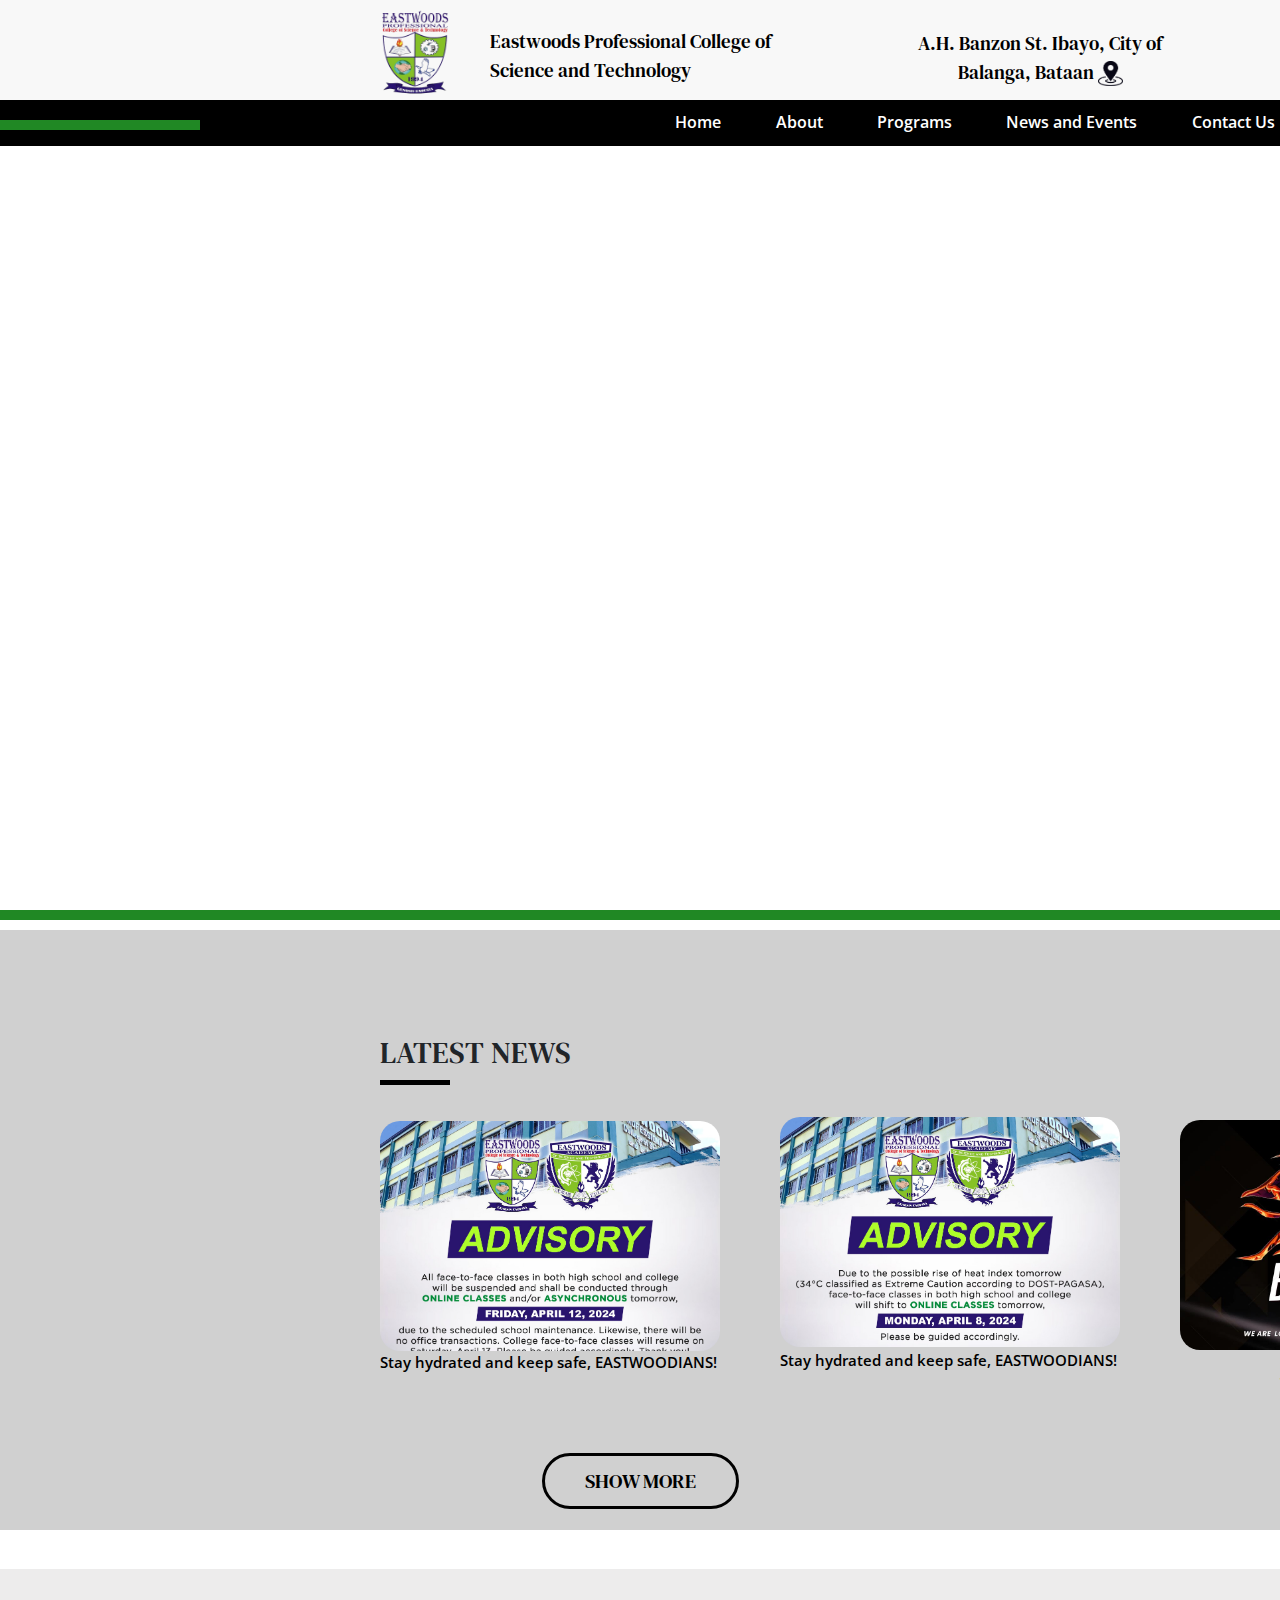
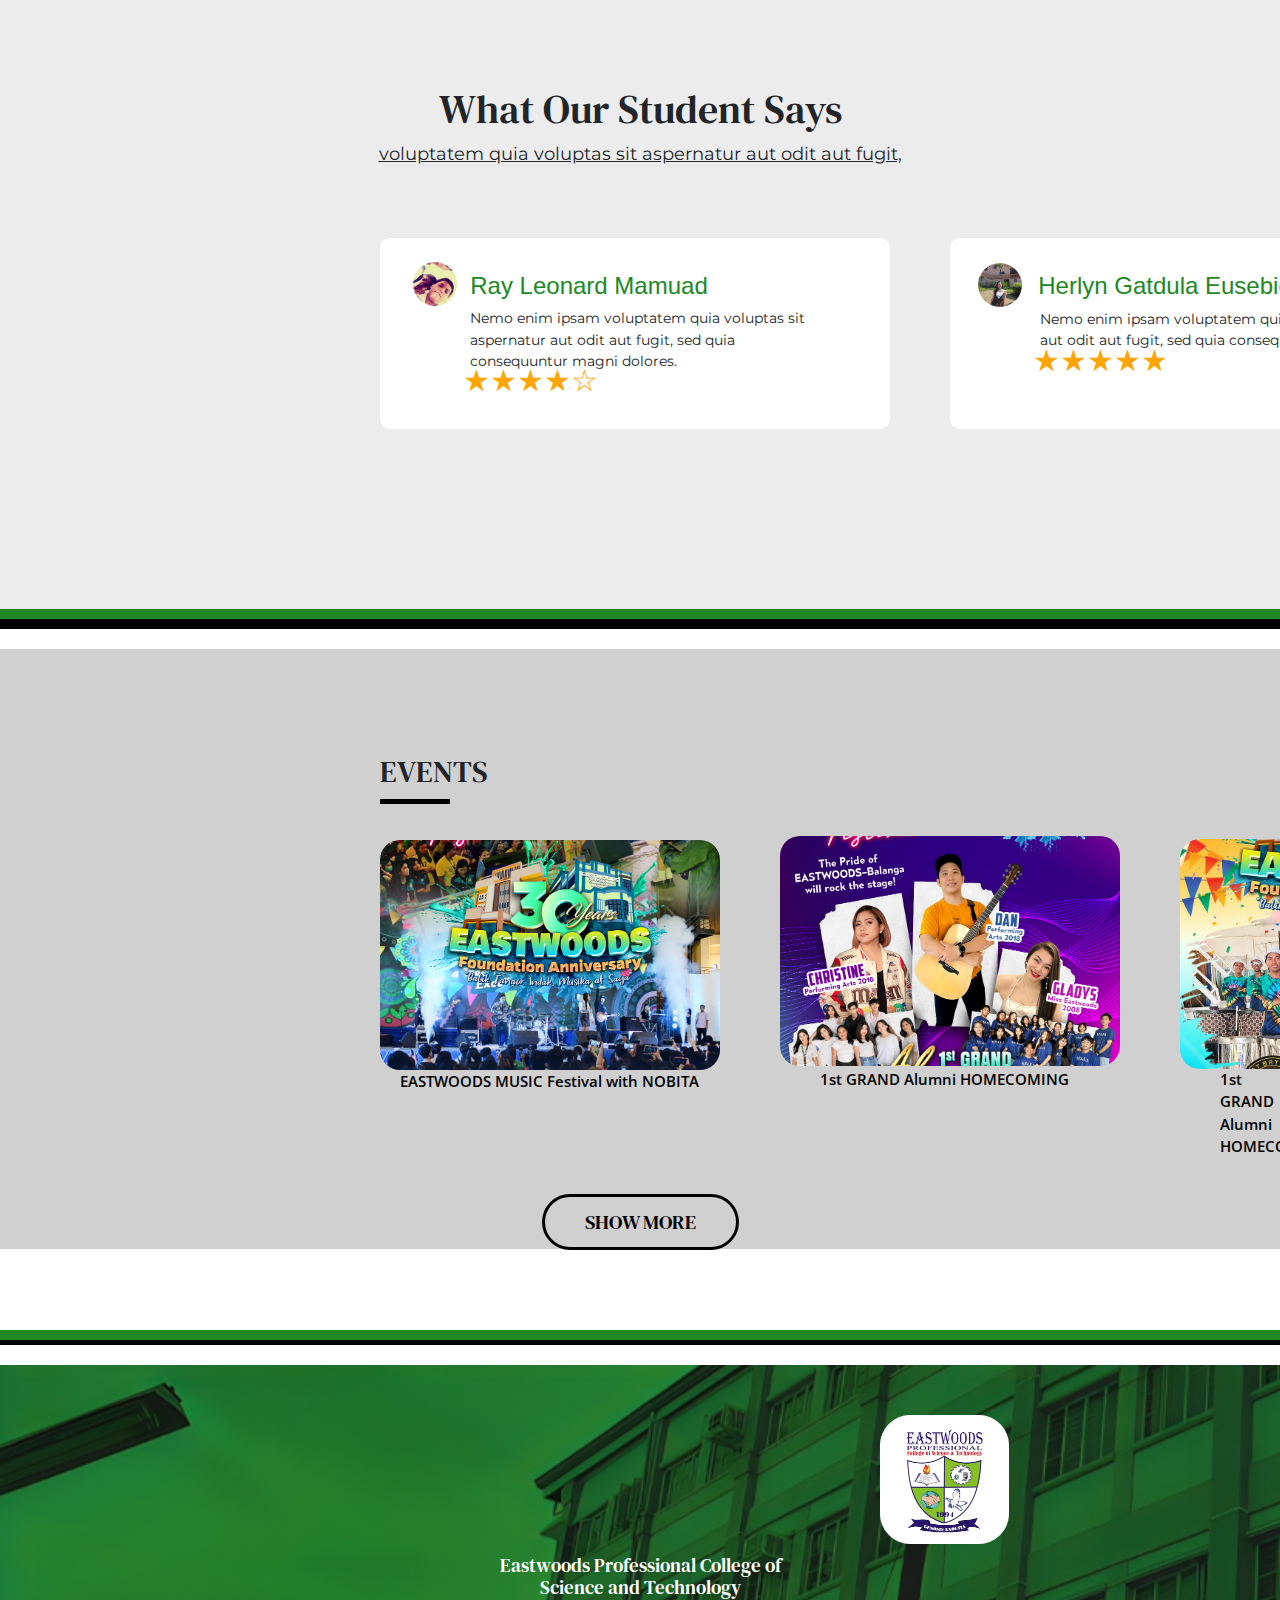
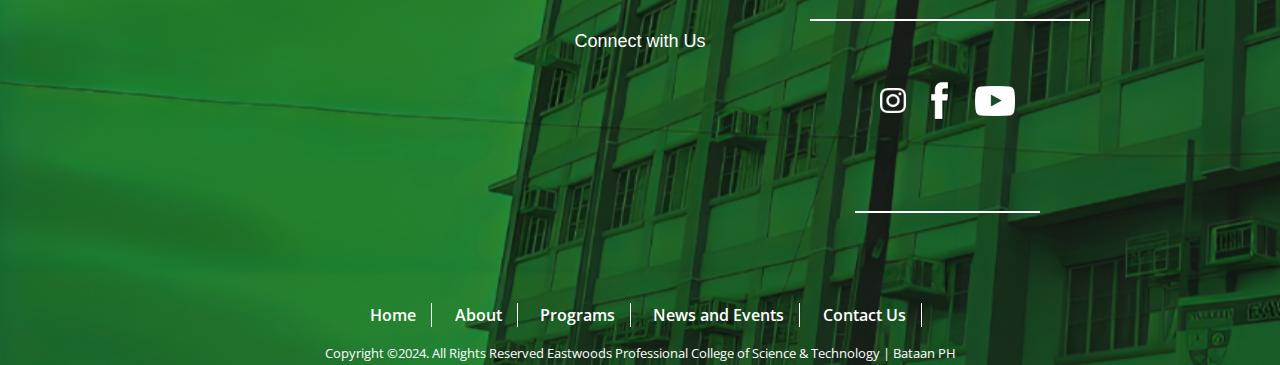
==== index.html @ a1685c93 "Update index.html" ====
<!DOCTYPE html>
<html lang="en">
<head>
    <meta charset="UTF-8">
    <meta name="viewport" content="width=device-width, initial-scale=1.0">
    <link rel="stylesheet" href="https://cdn.jsdelivr.net/npm/bootstrap@4.3.1/dist/css/bootstrap.min.css" integrity="sha384-ggOyR0iXCbMQv3Xipma34MD+dH/1fQ784/j6cY/iJTQUOhcWr7x9JvoRxT2MZw1T" crossorigin="anonymous">
    <link rel="stylesheet" href="css/homeDesign.css">
    <link href="https://fonts.googleapis.com/css2?family=DM+Serif+Text:ital@0;1&display=swap" rel="stylesheet">
    <link href="https://fonts.googleapis.com/css2?family=Open+Sans:ital,wght@0,300..800;1,300..800&display=swap" rel="stylesheet">
    <link href="https://fonts.googleapis.com/css2?family=Montserrat:ital,wght@0,100..900;1,100..900&display=swap" rel="stylesheet">
    <link rel="stylesheet" href="https://cdnjs.cloudflare.com/ajax/libs/font-awesome/4.7.0/css/font-awesome.min.css">
    <title>Official Website of EPCST</title>
    <style>
        h1{
            font-family: "DM Serif Text", sans-serif;
        }

        .checked {
            color: orange;
            height: 10px;
        }

        .footer{
            background-image: url("footer/footer-bg 5.png");
            height: 600px;
            margin-bottom: 0px;
            object-fit: fill;
        }
    </style>
</head>
<body>

    <div class="schoolBanner">
        <div class="schoolLogo">
            <a href="index.html"><img src="images/websiteLogo.png" alt="epcst logo" style="height: 102px; width: 110px;" class="mobile-Logo"></a>
        </div>
        <div class="schoolName">
            <a href="#" style="color: black; text-decoration: none;">Eastwoods Professional College of <br> Science and Technology</a>
        </div>
        <div class="adr">
            <div class="address">
                <a href="https://maps.app.goo.gl/F23H7Jt7qCXRVTWn8" style="color: black; text-decoration: none;">A.H. Banzon St. Ibayo, City of <br> Balanga, Bataan</a>
                <img src="images/Location Icon With Transparent Background.png" alt="location" style="height: 25px; width: 25px;">
            </div>
        </div>
    </div>

    <nav class="nav-bar">
        <ul>
            <li><a href="#" style="text-decoration: none;">Home</a></li>
            <li><a href="#" style="text-decoration: none;">About</a></li>
            <li><a href="#" style="text-decoration: none;">Programs</a></li>
            <li><a href="#" style="text-decoration: none;">News and Events</a></li>
            <li><a href="#" style="text-decoration: none;">Contact Us</a></li>
            <div class="green-line-left"></div>
            <div class="black-line-center"></div>
        </ul>
    </nav>

    <div class="header">
        <video autoplay muted loop class="background-vid">
            <source src="images/videoBanner(compressed).mp4" type="video/mp4">
        </video>
        <div class="content">
            <h1>Eastwoods Professional College of <br> Science and Technology</h1>
        </div>
    </div>

    <div class="linegap-green"></div>

    <!--BACKGROUND-->
    <div class="latest-news">
    </div>

    <div class="undernews-Title"></div>
    
    <div class="news-Title">
        <h1 style="margin-bottom: -50px;">LATEST NEWS</h1>
        <a href="#"><img src="images/News1.jpg" alt="News-#1" style="height: 230px; width: 340px;" class="news-1">
            <p class="news-1-descr">Stay hydrated and keep safe, EASTWOODIANS!</p>
        </a>

        <a href="#"><img src="images/News2.jpg" alt="News-#2" style="height: 230px; width: 340px;" class="news-2">
            <p class="news-2-descr">Stay hydrated and keep safe, EASTWOODIANS!</p>
        </a>

        <a href="#"><img src="images/News3.jpg" alt="News-#3" style="height: 230px; width: 340px;" class="news-3">
            <p class="news-3-descr">Basketball Try Out!</p>
        </a>

        <div class="container">
            <button class="btn btn1">SHOW MORE</button>
        </div>
    </div>

    <!--BACKGROUND-->
    <div class="what-students-say"></div>

    <div class="title-what-student-say">

        <h1>What Our Student Says</h1>
        <div class="mini-description">
            <p>voluptatem quia voluptas sit aspernatur aut odit aut fugit,</p>
        </div>

        <div class="reviews">
            <div class="student-1">
                <img src="images/student1-profile.jpg" alt="student-1-profiel" style="height: 44px; width: 44px; border-radius: 30px; margin-top: 15px; margin-right: 330px;">
                <h2 style="font-size: 24px; text-decoration: none; margin-top: -38px; margin-right: 22px;" class="student-1-name">Ray Leonard Mamuad</h2>
                <p style="font-size: 14.2px; margin-left: 90px;" class="student-descr-1">Nemo enim ipsam voluptatem quia voluptas sit aspernatur aut odit aut fugit, sed quia consequuntur magni dolores.</p>
                <div class="rating-1">
                    <!--Pwede pa mabago-->
                    <span>★★★★☆</span>
                </div>
            </div>

            <div class="reviews-2">
                <div class="student-2">
                    <img src="images/student2-profile.jpg" alt="student-1-profiel" style="height: 44px; width: 44px; border-radius: 30px; margin-top: 15px; margin-right: 410px;">
                    <h2 style="font-size: 24px; text-decoration: none; margin-top: -38px; margin-right: 80px;" class="student-1-name">Herlyn Gatdula Eusebio</h2>
                    <p style="font-size: 14.2px; margin-left: 90px;" class="student-descr-2">Nemo enim ipsam voluptatem quia voluptas sit aspernatur aut odit aut fugit, sed quia consequuntur magni dolores.</p>
                    <div class="rating-2">
                        <!--Pwede pa mabago-->
                        <span>★★★★★</span>
                    </div>
                </div>
            </div>

        </div>

    </div>

    <div class="linegap-green-2"></div>
    <div class="linegap-black-1"></div>

    <!--BACKGROUND-->
    <div class="events">
    </div>

    <div class="undernews-Title"></div>
    <div class="news-Title">
        <h1 style="margin-bottom: -50px;">EVENTS</h1>
        <a href="#"><img src="images/Event1.jpg" alt="News-#1" style="height: 230px; width: 340px;" class="event-1">
            <p class="event-1-descr" style="margin-left: 400px;">EASTWOODS MUSIC Festival with NOBITA</p>
        </a>

        <a href="#"><img src="images/Event2.jpg" alt="News-#2" style="height: 230px; width: 340px;" class="event-2">
            <p class="event-2-descr" style="margin-left: 820px;">1st GRAND Alumni HOMECOMING</p>
        </a>

        <a href="#"><img src="images/Event3.jpg" alt="News-#3" style="height: 230px; width: 340px;" class="event-3">
            <p class="event-3-descr" style="margin-left: 1220px;">1st GRAND Alumni HOMECOMING</p>
        </a>

        <div class="container">
            <button class="btn btn1">SHOW MORE</button>
        </div>
    </div>

    <div class="linegap-green-3"></div>
    <div class="linegap-black-2"></div>

    <div class="footer">
        <div class="footer-info">
            <a href="index.html"><img src="images/websiteLogo.png" alt="epcst logo" style="height: 129px; width: 129px;" class="img-2">
            </a>
            <h3 class="footer-schoolname">Eastwoods Professional College of <br> Science and Technology</h3>
            <div class="white-line-1"></div>
            <h4 class="connect">Connect with Us</h4>
            <a href="#"><img src="images/instagram-white-icon.png" alt="Instagram" style="width: 26px; height: 25px;" class="insta"></a>
            <a href="#"><img src="images/fb.png" alt="Instagram" style="width: 20px; height: 40px;" class="fb"></a>
            <a href="#"><img src="images/yt.png" alt="Instagram" style="width: 40px; height: 30px;" class="yt"></a>
            <div class="white-line-2"></div>

            <nav class="footer-navbar">
                <ul class="footer-nav">
                    <li><a href="#" style="text-decoration: none;">Home</a></li>
                    <li><a href="#" style="text-decoration: none;">About</a></li>
                    <li><a href="#" style="text-decoration: none;">Programs</a></li>
                    <li><a href="#" style="text-decoration: none;">News and Events</a></li>
                    <li><a href="#" style="text-decoration: none;" class="no-border-right">Contact Us</a></li>
                </ul>
    
            </nav>
            <p class="all-rights-reserved">Copyright ©2024. All Rights Reserved Eastwoods Professional College of Science & Technology | Bataan PH</p>
        </div>
        
    </div>

</body>
</html>
---- css/homeDesign.css ----
*{
    margin: 0;
    padding: 0;
    box-sizing: border-box;

}

.header{
    width: 100%;
    height: 100vh;
    display: flex;
    align-items: center;
    justify-content: center;
}

.content{
    text-align: center;
}

.content h1 {
    color: white;
    margin-bottom: 30px;
    margin-right: -50px;
}

.background-vid{
    position: absolute;
    right: 0;
    bottom: 0;
    z-index: -1;
    display: flex;
}

li{
    display: inline-flex;
    font-family: "Open Sans", sans-serif;
    font-weight: 600;
    margin-right: 50px;
}

a{
    color: white;
}

a:hover{
    color: #208824;
}

ul{
    text-align: center;
}

.nav-bar{
    position: fixed;
    width: 100%;
    background-color: black;
    padding-top: 10px;
    margin-top: 100px;
    display: flex;
}

.green-line-left{
    width: 2000px;
    height: 10px;
    background-color: #208824;
    margin-top: -15px;
    display: flex;
}

.black-line-center{
    background-color: black;
    width: 1500px;
    height: 10px;
    margin-top: -10px;
    margin-left: 200px;
    display: flex;
}

.schoolBanner{
    height: 105px;
    background-color: #F8F8F8;
    position: fixed;
    width: 100%;
}

.schoolLogo{
    margin-left: 360px;
}

.schoolName{
    font-family: "DM Serif Text", sans-serif;
    margin-top: -75px;
    margin-left: 490px;
    font-size: 19px;
}

.adr{
    text-align: right;
    margin-top: -55px;
    margin-left: 800px;
    font-size: 19px;
    font-family: "DM Serif Text", sans-serif;
}

.address{
    text-align: center;
}

.linegap-green{
    height: 10px;
    background-color: #208824;
    margin-top: 10px;
    display: flex;
}

.latest-news{
    height: 600px;
    background-color: #D0D0D0;
    margin-top: 10px;
}

.news-Title h1{
    font-size: 30px;
    margin-left: 380px;
    margin-top: -50px;
}

.undernews-Title{
    height: 5px;
    width: 70px;
    background-color: black;
    margin-left: 380px;
    margin-top: -450px;
}

.news-1, .event-1{
    margin-left: 380px;
    margin-top: 100px;
    object-fit: cover;
    border-radius: 20px;
}

.news-1-descr, .event-1-descr{
    margin-left: 380px;
    color: black;
    font-family: "Open Sans", sans-serif;
    text-decoration: none;
    font-weight: 600;
    font-size: 15px;
}

.news-2, .event-2{
    object-fit: cover;
    border-radius: 20px;
    margin-left: 780px;
    margin-top: -340px;
}

.news-2-descr, .event-2-descr{
    color: black;
    font-family: "Open Sans", sans-serif;
    text-decoration: none;
    font-weight: 600;
    margin-left: 780px;
    margin-top: -64.5px;
    font-size: 15px;
}

.news-3, .event-3{
    object-fit: cover;
    border-radius: 20px;
    margin-left: 1180px;
    margin-top: -330px;
}

.news-3-descr, .event-3-descr{
    margin-left: 1280px;
    margin-top: -62.5px;
    color: black;
    font-family: "Open Sans", sans-serif;
    text-decoration: none;
    font-weight: 600;
    font-size: 15px;
}

.container{
    text-align: center;
}

.btn{
    border: 1px solid black;
    background-color: none;
    padding: 10px 40px;
    border-radius: 30px;
    border-width: 3px;
    font-family: "DM Serif Text", sans-serif;
    font-size: 20px;
    transition: 0.8s;
    cursor: pointer;
    margin-top: 20px;
}

.btn1{
    color: black;
}

.btn1:hover{
    color: white;
    background-color: #208824;
}

.what-students-say{
    height: 640px;
    background-color: #EDECEC;
    margin-top: 60px;
}

.title-what-student-say{
    text-align: center;
    margin-top: -524px;
    font-size: 48px;
}

.mini-description{
    text-align: center;
    font-size: 18px;
    font-family: "Montserrat", sans-serif;
    text-decoration: underline;
}

.reviews{
    width: 510px;
    height: 191px;
    background-color: white;
    border-radius: 10px;
    margin-left: 380px;
    margin-top: 70px;
}

.student-1{
    font-family: "Open Sans" sans-serif;
    margin-right: 70px;
}

.student-descr-1{
    text-align: left;
    font-family: "Montserrat", sans-serif;
}

.student-1-name{
    color: #208824;
}

.reviews-2{
    width: 510px;
    height: 191px;
    background-color: white;
    border-radius: 10px;
    margin-left: 570px;
    margin-top: -165px;
}

.student-descr-2{
    text-align: left;
    font-family: "Montserrat", sans-serif;
}

.rating-1{
    margin-top: -30px;
    margin-right: 140px;
    color: orange;
    font-size: 30px;
}

.rating-2{
    color: orange;
    font-size: 30px;
    margin-top: -30px;
    margin-left: -210px;
}

.linegap-green-2{
    margin-top: 180px;
    background-color: #208824;
    height: 10px;
}

.linegap-black-1{
    margin-top: 0px;
    margin-bottom: 20px;
    background-color: black;
    height: 10px;
}

.events{
    height: 600px;
    background-color: #D0D0D0;
}

.linegap-green-3{
    margin-top: 80px;
    background-color: #208824;
    height: 10px;
}

.linegap-black-2{
    margin-top: 0px;
    margin-bottom: 20px;
    background-color: black;
    height: 5px;
}

.footer{
    background-image: url("footer/footer-bg 5.png");
    height: 600px;
    margin-bottom: 0px;
    object-fit: fill;
}

.img-2{
    margin-top: 50px;
    border: 1px solid white;
    border-radius: 30px;
    background-color: white;
    margin-left: 880px;
}

.footer-schoolname{
    font-size: 19px;
    text-align: center;
    margin-top: 10px;
    text-decoration: none;
    color: white;
    font-family: "DM Serif Text", sans-serif;
    font-weight: 16px;
}

.white-line-1{
    border: 1px solid white;
    width: 280px;
    align-items: center;
    justify-content: center;
    margin-left: 810px;
    margin-top: 20px;
} 

.connect{
    text-align: center;
    font-size: 18px;
    color: white;
    margin-top: 10px;

}

.insta{
    margin-left: 880px;
    margin-top: 20px;
}

.fb{
    margin-left: 20px;
    margin-top: 20px;
}

.yt{
    margin-left: 20px;
    margin-top: 20px;
}

.white-line-2{
    border: 1px solid white;
    width: 185px;
    margin-left: 855px;
    margin-top: 90px;
} 

.footer-nav{
    margin-top: 90px;
}

.footer-nav li{
    text-align: center;
    margin-right: 3px;
    margin-left: 0px;
    border-right: 1px solid white;
    display: inline-block;
    padding: 0 15px;
}

.all-rights-reserved{
    text-align: center;
    color: white;
    font-family: "Open Sans", sans-serif;
    font-size: 13px;
}
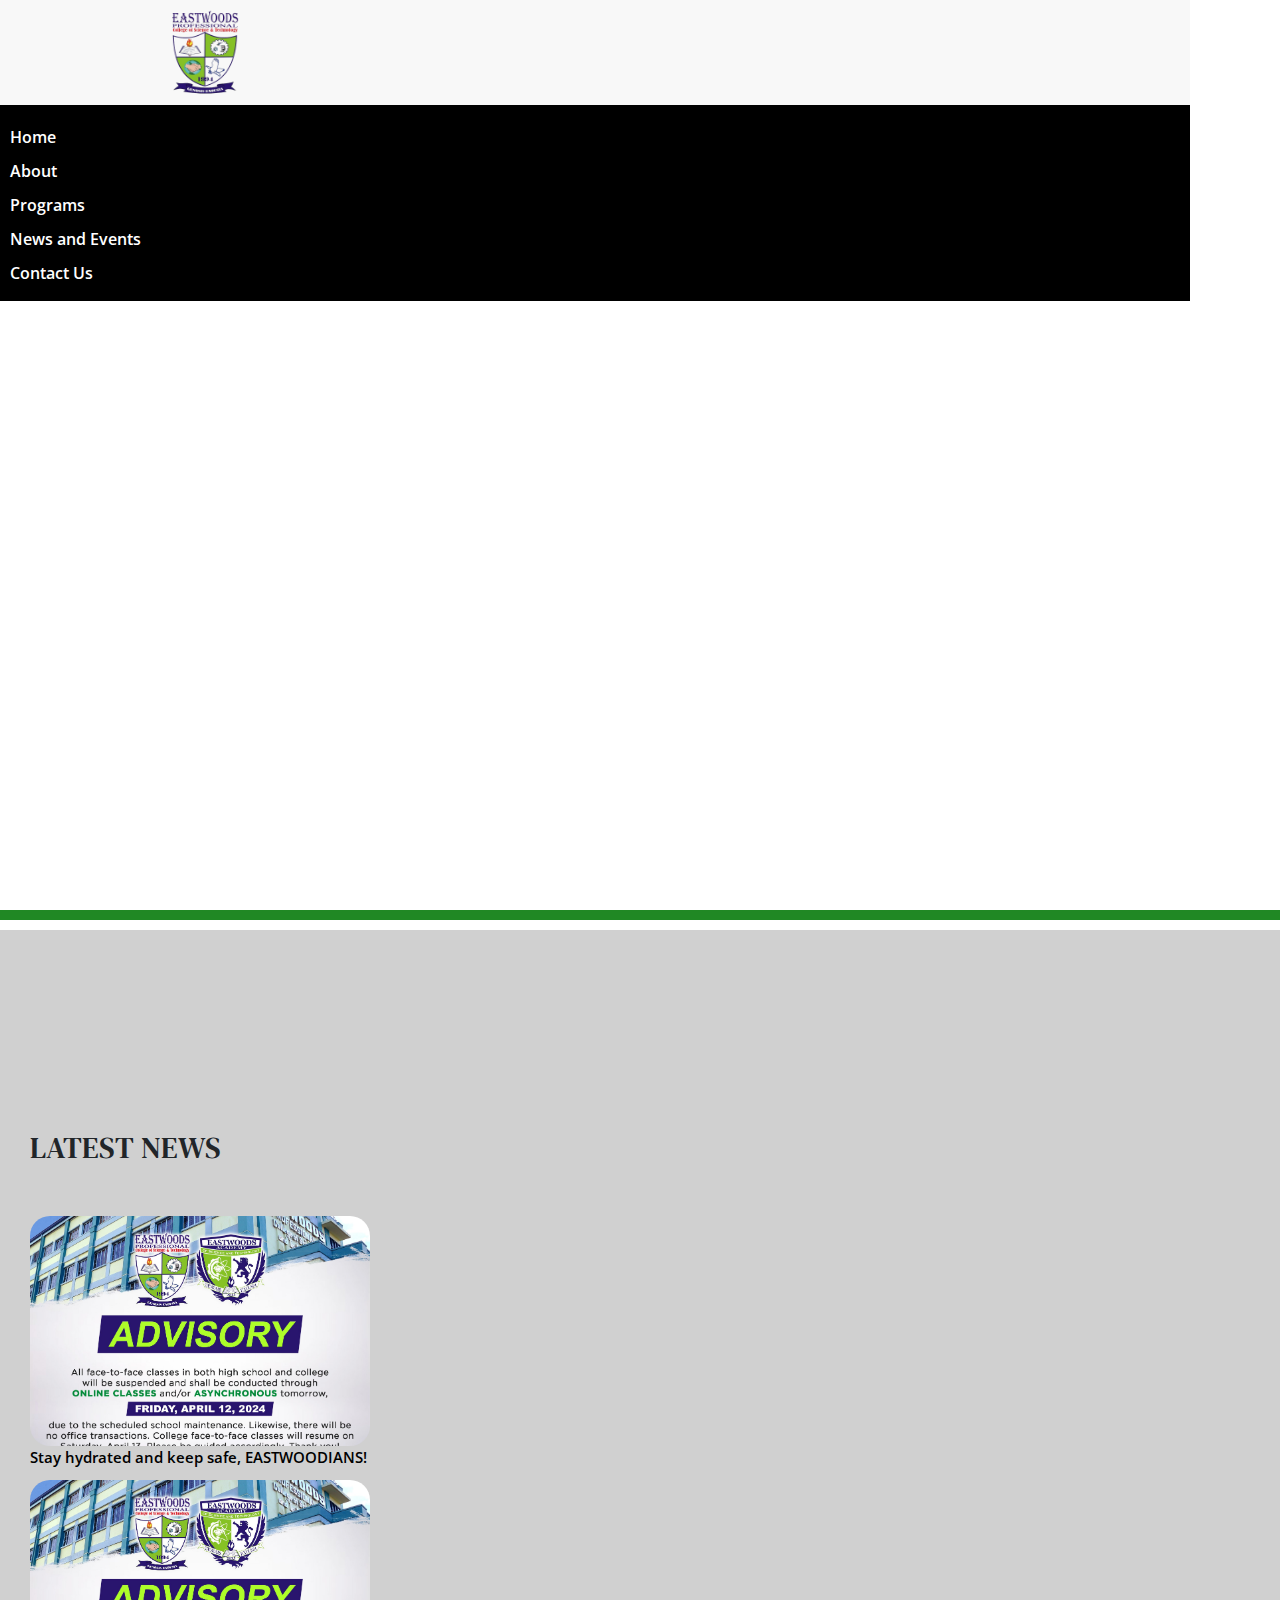
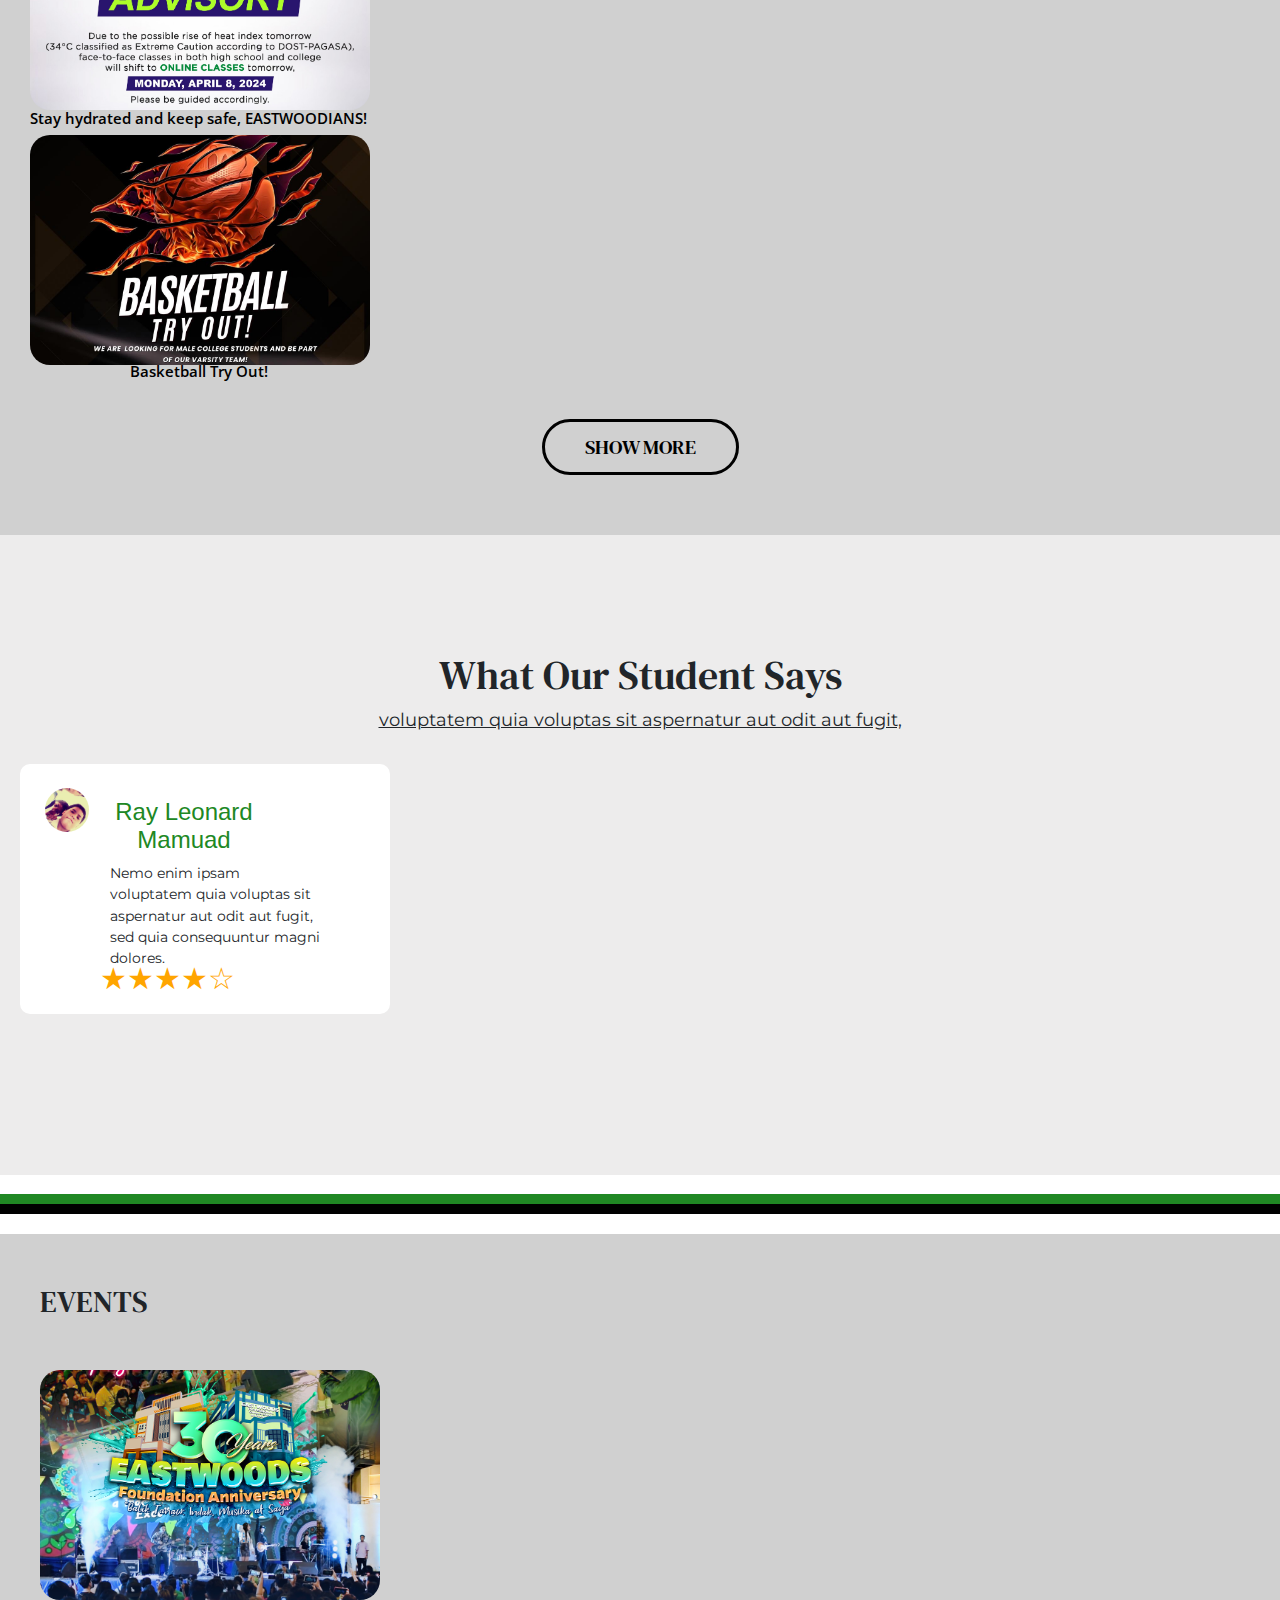
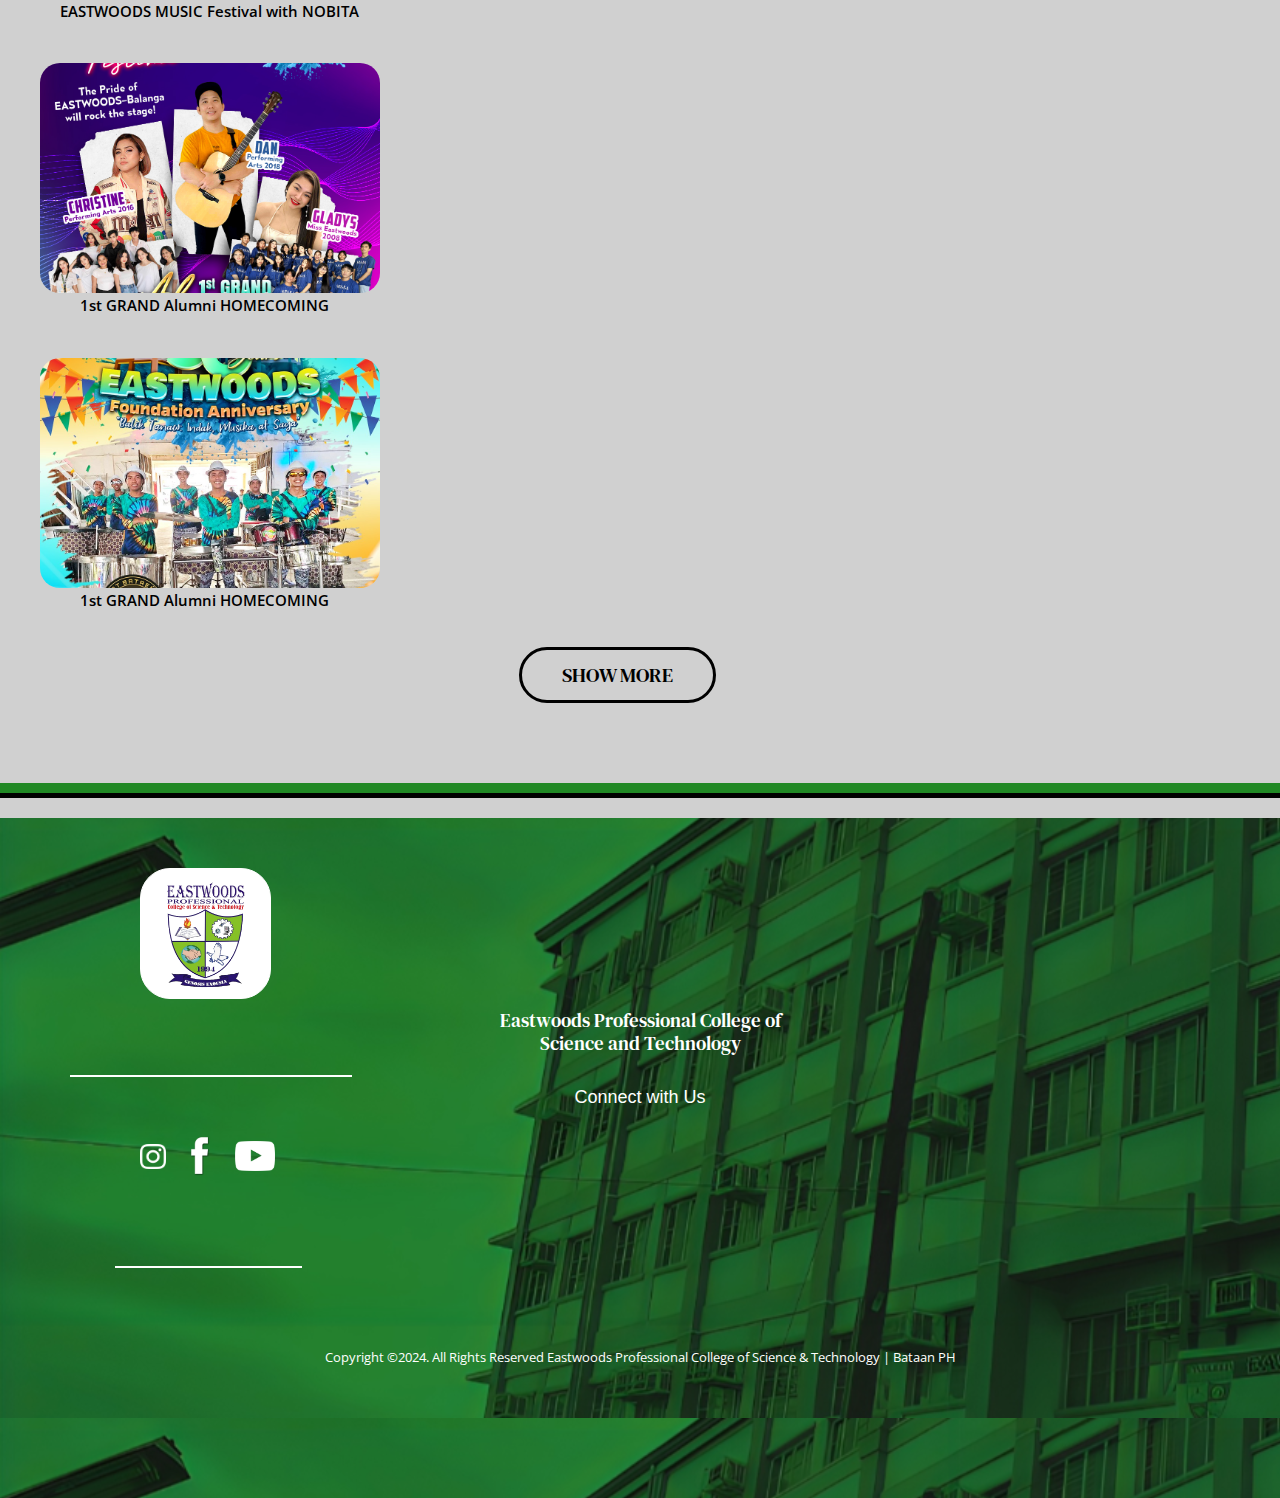
==== commit 73ea1dd6: "Add files via upload" ====
--- a/index.html
+++ b/index.html
@@ -15,16 +15,24 @@
             font-family: "DM Serif Text", sans-serif;
         }
 
+        .footer{
+           background-image: url("footer/footer-bg 5.png");
+           height: 600px;
+           margin-bottom: 0px;
+           object-fit: fill;
+        }
+
         .checked {
             color: orange;
             height: 10px;
         }
-
+        @media only screen and (max-width: 412px), screen and (max-height: 915px){
         .footer{
-            background-image: url("footer/footer-bg 5.png");
-            height: 600px;
-            margin-bottom: 0px;
-            object-fit: fill;
+           background-image: url("footer/footer-bg 5.png");
+           height: 680px;
+           margin-bottom: 0px;
+           object-fit: fill;
+        }
         }
     </style>
 </head>
@@ -105,7 +113,7 @@
 
         <div class="reviews">
             <div class="student-1">
-                <img src="images/student1-profile.jpg" alt="student-1-profiel" style="height: 44px; width: 44px; border-radius: 30px; margin-top: 15px; margin-right: 330px;">
+                <img src="images/student1-profile.jpg" alt="student-1-profiel" style="height: 44px; width: 44px; border-radius: 30px;" class="profile-pic-1">
                 <h2 style="font-size: 24px; text-decoration: none; margin-top: -38px; margin-right: 22px;" class="student-1-name">Ray Leonard Mamuad</h2>
                 <p style="font-size: 14.2px; margin-left: 90px;" class="student-descr-1">Nemo enim ipsam voluptatem quia voluptas sit aspernatur aut odit aut fugit, sed quia consequuntur magni dolores.</p>
                 <div class="rating-1">
@@ -134,26 +142,25 @@
     <div class="linegap-black-1"></div>
 
     <!--BACKGROUND-->
-    <div class="events">
-    </div>
+    <div class="events"></div>
 
     <div class="undernews-Title"></div>
-    <div class="news-Title">
+    <div class="event-Title">
         <h1 style="margin-bottom: -50px;">EVENTS</h1>
         <a href="#"><img src="images/Event1.jpg" alt="News-#1" style="height: 230px; width: 340px;" class="event-1">
-            <p class="event-1-descr" style="margin-left: 400px;">EASTWOODS MUSIC Festival with NOBITA</p>
+            <p class="event-1-descr">EASTWOODS MUSIC Festival with NOBITA</p>
         </a>
 
         <a href="#"><img src="images/Event2.jpg" alt="News-#2" style="height: 230px; width: 340px;" class="event-2">
-            <p class="event-2-descr" style="margin-left: 820px;">1st GRAND Alumni HOMECOMING</p>
+            <p class="event-2-descr">1st GRAND Alumni HOMECOMING</p>
         </a>
 
         <a href="#"><img src="images/Event3.jpg" alt="News-#3" style="height: 230px; width: 340px;" class="event-3">
-            <p class="event-3-descr" style="margin-left: 1220px;">1st GRAND Alumni HOMECOMING</p>
+            <p class="event-3-descr">1st GRAND Alumni HOMECOMING</p>
         </a>
 
-        <div class="container">
-            <button class="btn btn1">SHOW MORE</button>
+        <div class="container-2">
+            <button class="btn btn2">SHOW MORE</button>
         </div>
     </div>
 
@@ -188,4 +195,4 @@
     </div>
 
 </body>
-</html>
+</html>--- a/css/homeDesign.css
+++ b/css/homeDesign.css
@@ -2,7 +2,6 @@
     margin: 0;
     padding: 0;
     box-sizing: border-box;
-
 }
 
 .header{
@@ -11,6 +10,7 @@
     display: flex;
     align-items: center;
     justify-content: center;
+    display: flex;
 }
 
 .content{
@@ -81,25 +81,29 @@
     background-color: #F8F8F8;
     position: fixed;
     width: 100%;
+    display: inline-flex;
 }
 
 .schoolLogo{
     margin-left: 360px;
+    display: flex;
 }
 
 .schoolName{
     font-family: "DM Serif Text", sans-serif;
-    margin-top: -75px;
-    margin-left: 490px;
+    margin-top: 20px;
+    margin-left: 30px;
     font-size: 19px;
+    display: flex;
 }
 
 .adr{
     text-align: right;
-    margin-top: -55px;
-    margin-left: 800px;
+    margin-top: 20px;
+    margin-left: 600px;
     font-size: 19px;
     font-family: "DM Serif Text", sans-serif;
+    display: flex;
 }
 
 .address{
@@ -117,12 +121,14 @@
     height: 600px;
     background-color: #D0D0D0;
     margin-top: 10px;
+    display: flex;
 }
 
 .news-Title h1{
     font-size: 30px;
     margin-left: 380px;
     margin-top: -50px;
+    display: flex;
 }
 
 .undernews-Title{
@@ -183,7 +189,7 @@
     font-size: 15px;
 }
 
-.container{
+.container, .container-2{
     text-align: center;
 }
 
@@ -297,6 +303,26 @@
     background-color: #D0D0D0;
 }
 
+.event-Title h1{
+    font-size: 30px;
+    margin-left: 380px;
+    margin-top: -50px;
+    display: flex;
+}
+
+.event-1-descr{
+    margin-left: 400px;
+}
+
+.event-2-descr{
+    margin-left: 826px;
+}
+
+.event-3-descr{
+    margin-left: 1220px;
+}
+
+
 .linegap-green-3{
     margin-top: 80px;
     background-color: #208824;
@@ -308,13 +334,6 @@
     margin-bottom: 20px;
     background-color: black;
     height: 5px;
-}
-
-.footer{
-    background-image: url("footer/footer-bg 5.png");
-    height: 600px;
-    margin-bottom: 0px;
-    object-fit: fill;
 }
 
 .img-2{
@@ -393,3 +412,229 @@
     font-family: "Open Sans", sans-serif;
     font-size: 13px;
 }
+
+.profile-pic-1{
+    margin-top: 15px; 
+    margin-right: 330px;
+}
+
+.footer-navbar{
+    justify-content: center;
+}
+
+@media only screen and (max-width: 412px), screen and (max-height: 915px){
+    *{
+        margin: 0;
+        padding: 0;
+        box-sizing: content-box;
+    }
+    .schoolBanner{
+       width: 93%;
+    } 
+    .schoolLogo{
+        margin-left: 150px;
+    }
+
+    .schoolName, .adr, .green-line-left, .black-line-center{
+        display: none;
+    }
+
+    li{
+        display: block;
+        font-family: "Open Sans", sans-serif;
+        font-weight: 600;
+        margin-right: 15px;
+        margin-top: 10px;
+        margin-left: 10px;
+    }
+    
+    ul{
+        text-align: left;
+    }
+    
+    .nav-bar{
+        position: fixed;
+        width: 93%;
+        background-color: black;
+        padding-top: 10px;
+        margin-top: 105px;
+    }
+    
+    .content{
+        font-size: 1px;
+        margin-right:80px;
+    }
+    
+    .latest-news{
+        height: 1500px;
+        background-color: #D0D0D0;
+        margin-top: 10px;
+    }
+
+    .news-Title{
+        margin-top: -1300px;
+        margin-left: -350px;
+        margin-bottom: 50px;
+    }
+
+    .news-2, .event-2{
+        object-fit: cover;
+        border-radius: 20px;
+        margin-left: 380px;
+        margin-top: -5px;
+    }
+
+    .news-2-descr{
+        color: black;
+        font-family: "Open Sans", sans-serif;
+        text-decoration: none;
+        font-weight: 600;
+        margin-left: 380px;
+        margin-top: -3px;
+        font-size: 15px;
+    }
+    
+    .news-3, .event-3{
+        object-fit: cover;
+        border-radius: 20px;
+        margin-left: 380px;
+        margin-top: -10px;
+    }
+    
+    .news-3-descr {
+        margin-left: 480px;
+        margin-top: -5px;
+        color: black;
+        font-family: "Open Sans", sans-serif;
+        text-decoration: none;
+        font-weight: 600;
+        font-size: 15px;
+    }
+
+    .undernews-Title{
+        display: none;
+    }
+
+    .btn{
+        margin-left: 350px;
+    }
+
+    .event-1{
+        margin-top: 100px;
+        margin-left: 40px;
+    }
+
+    .event-2{
+        margin-top: 25px;
+        margin-left: 40px;
+    }
+
+    .event-3{
+        margin-top: 25px;
+        margin-left: 40px;
+    }
+
+    .event-Title h1{
+        font-size: 30px;
+        margin-left: 40px;
+        margin-top: -1250px;
+        display: flex;
+    }
+
+    .events{
+        height: 1300px;
+    }
+
+    .reviews{
+        margin-left: 20px;
+        margin-top: 30px;
+        height: 250px;
+        width: 370px;
+    }
+
+    .reviews-2{
+        display: none;
+    }
+    
+    .student-descr-2{
+        display: none;
+    }
+    
+    .rating-1{
+        margin-top: -30px;
+        margin-right: 190px;
+        color: orange;
+        font-size: 30px;
+        margin-left: 80px;
+    }
+    
+    .rating-2{
+        display: none;
+    }
+
+    .student-descr-1{
+        text-align: left;
+        font-family: "Montserrat", sans-serif;
+        font-size: 5px;
+    }
+
+    .student-1-name{
+        color: #208824;
+        margin-left: 50px;
+    }
+
+    .profile-pic-1{
+        margin-left: 25px;
+    }
+    
+    .btn2{
+        color: black;
+        margin-left: -45px;
+    }
+
+    .event-1-descr{
+        margin-left: 60px;
+    }
+
+    .event-2-descr{
+        margin-left: 80px;
+        margin-top: 1px;
+    }
+
+    .event-3-descr{
+        margin-left: 80px;  
+        margin-top: 1px; 
+    }
+
+    .img-2{
+        margin-top: 50px;
+        border: 1px solid white;
+        border-radius: 30px;
+        background-color: white;
+        margin-left: 140px;
+    }
+
+    .white-line-1{
+        margin-left: 70px;
+    }
+
+    .white-line-2{
+        margin-left: 115px;
+    }
+
+    .insta{
+        margin-left: 140px;
+    }
+
+    .footer-nav{
+        display: none;
+    }
+    
+    .footer-nav li{
+       display: none;
+    }
+
+    .all-rights-reserved{
+        margin-top: 80px;
+    }
+}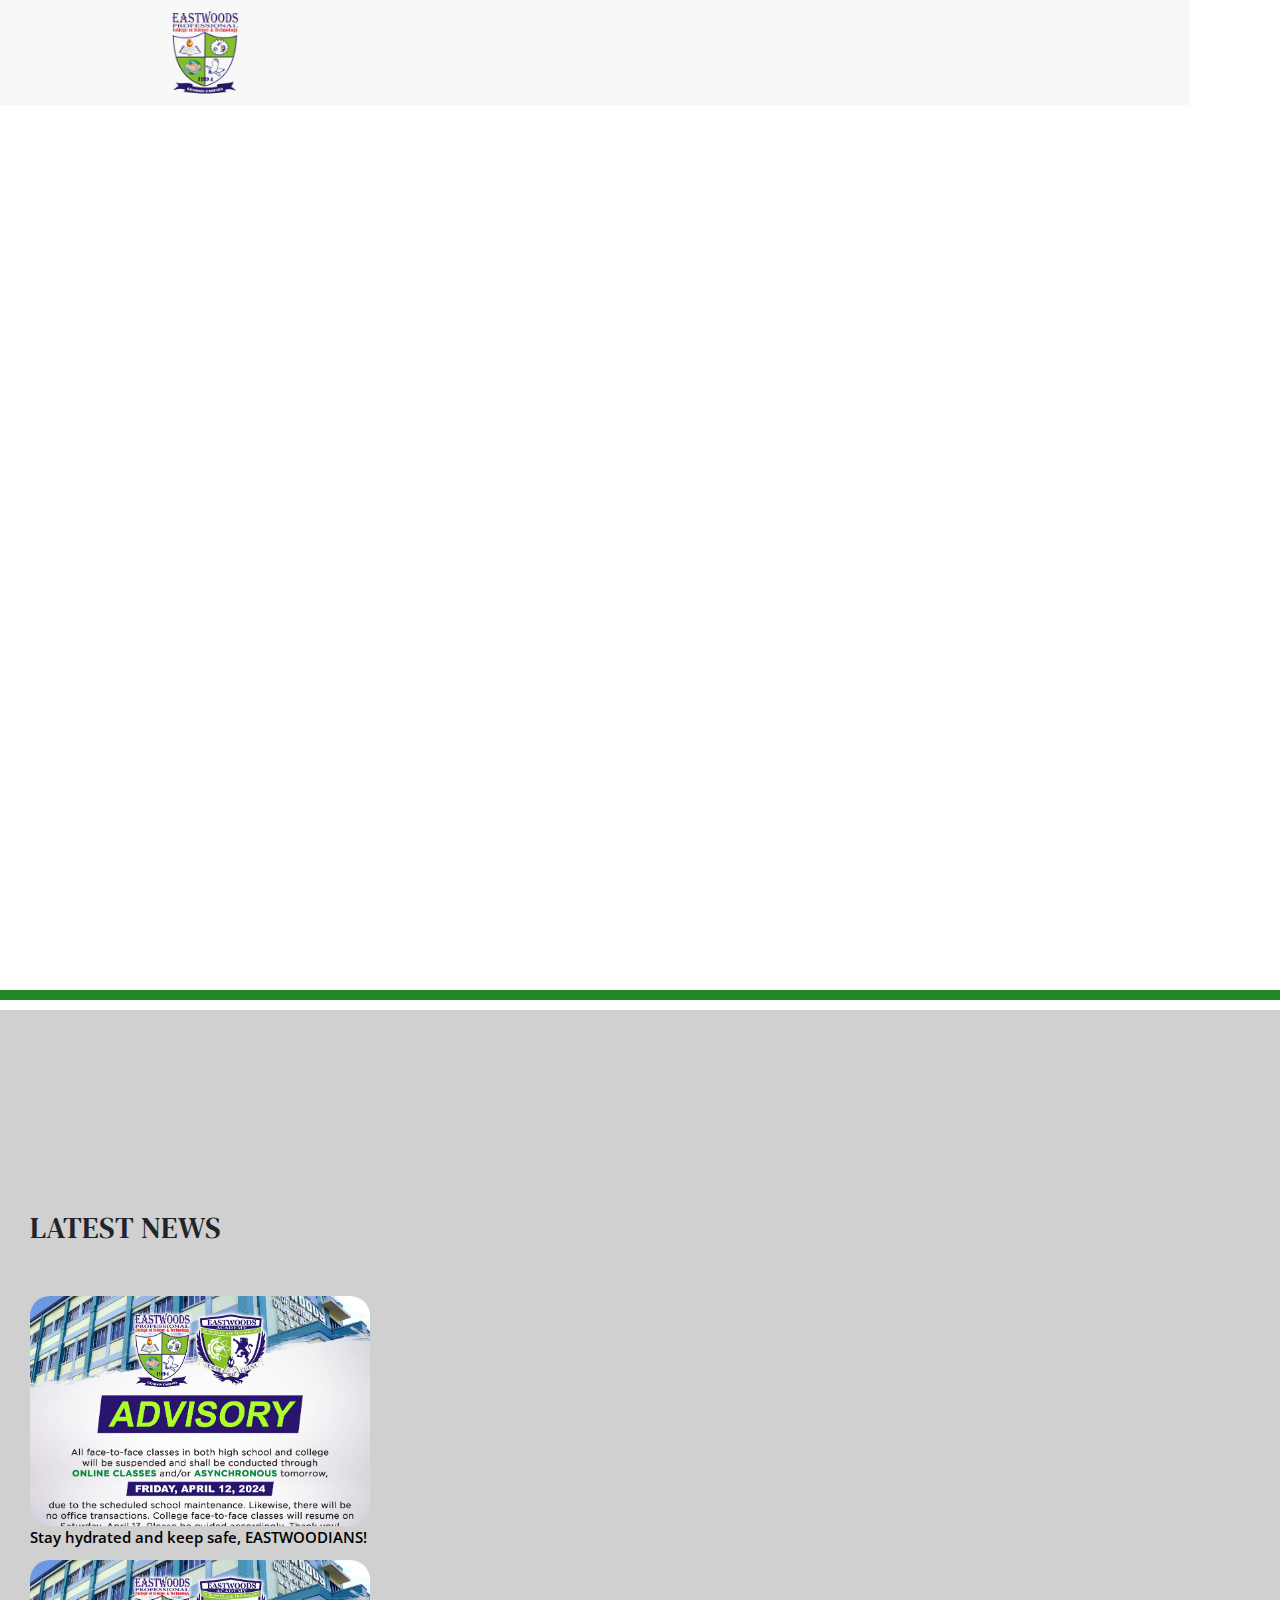
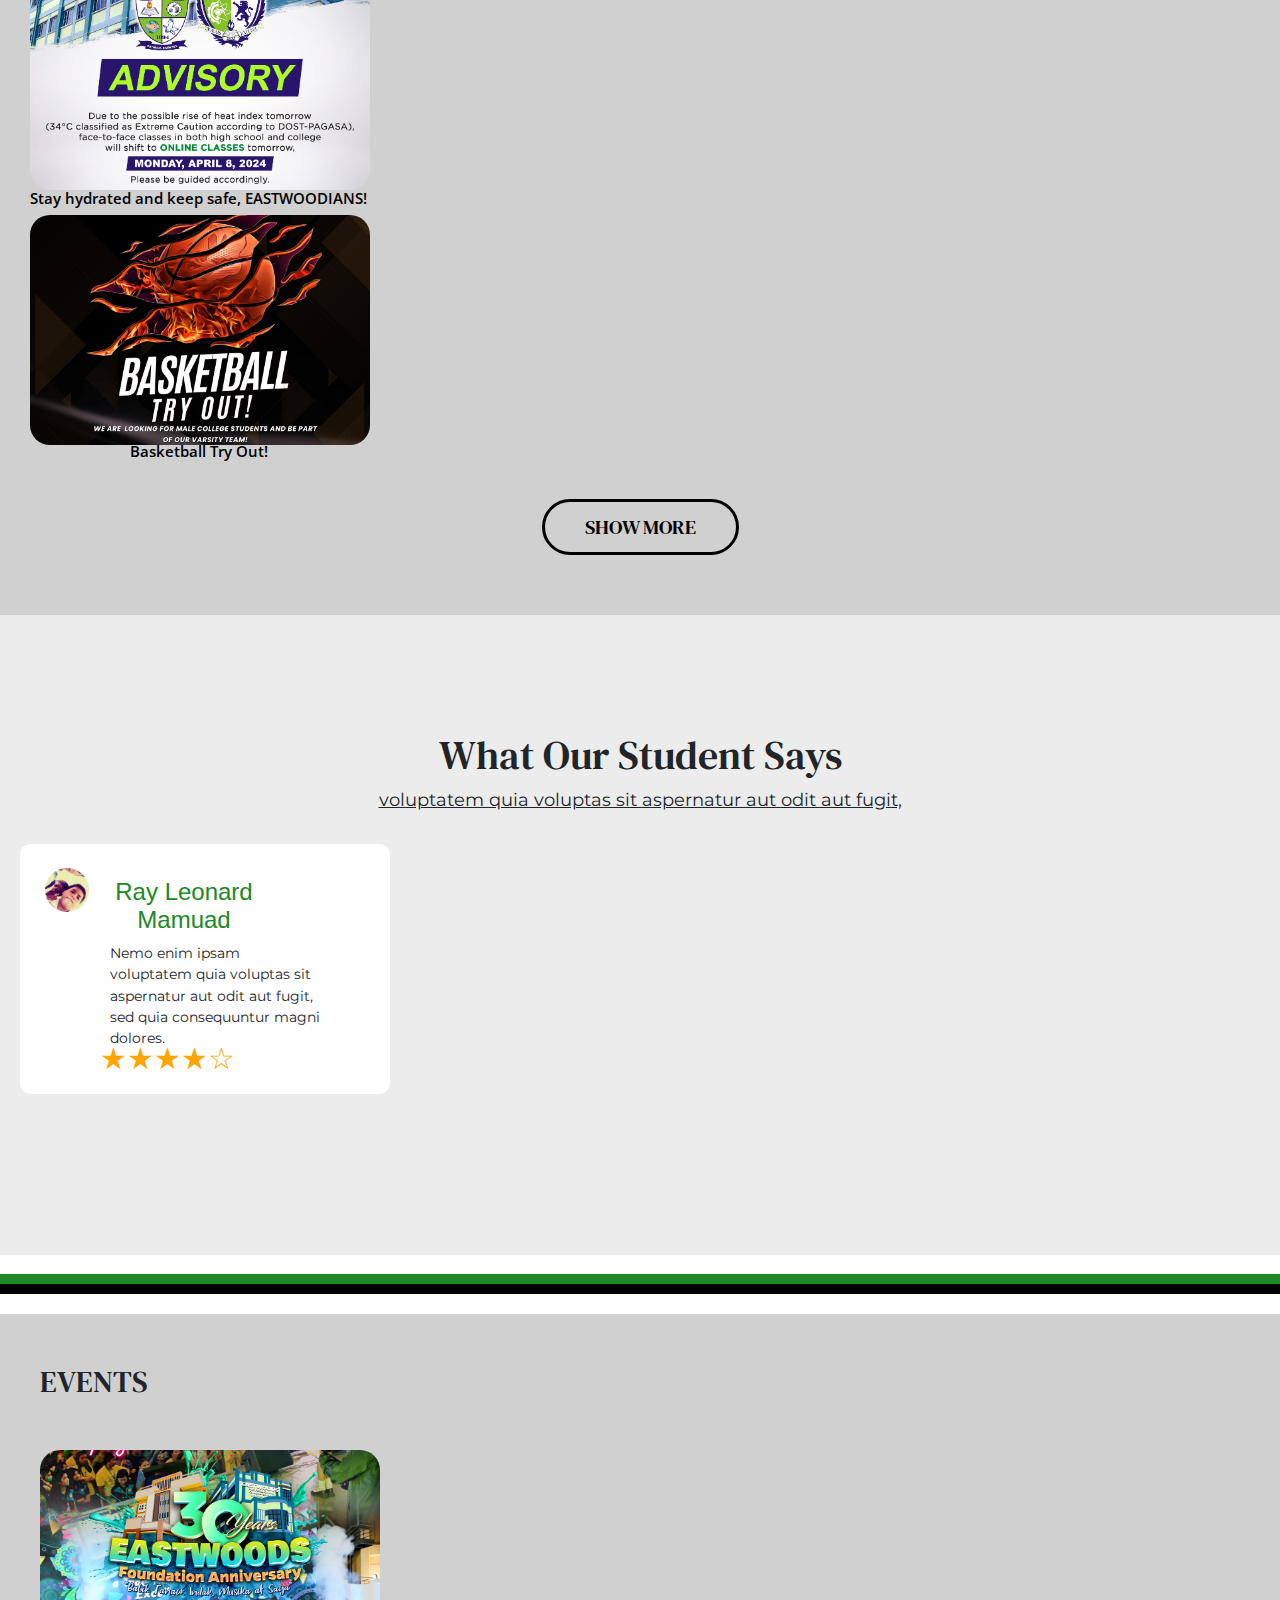
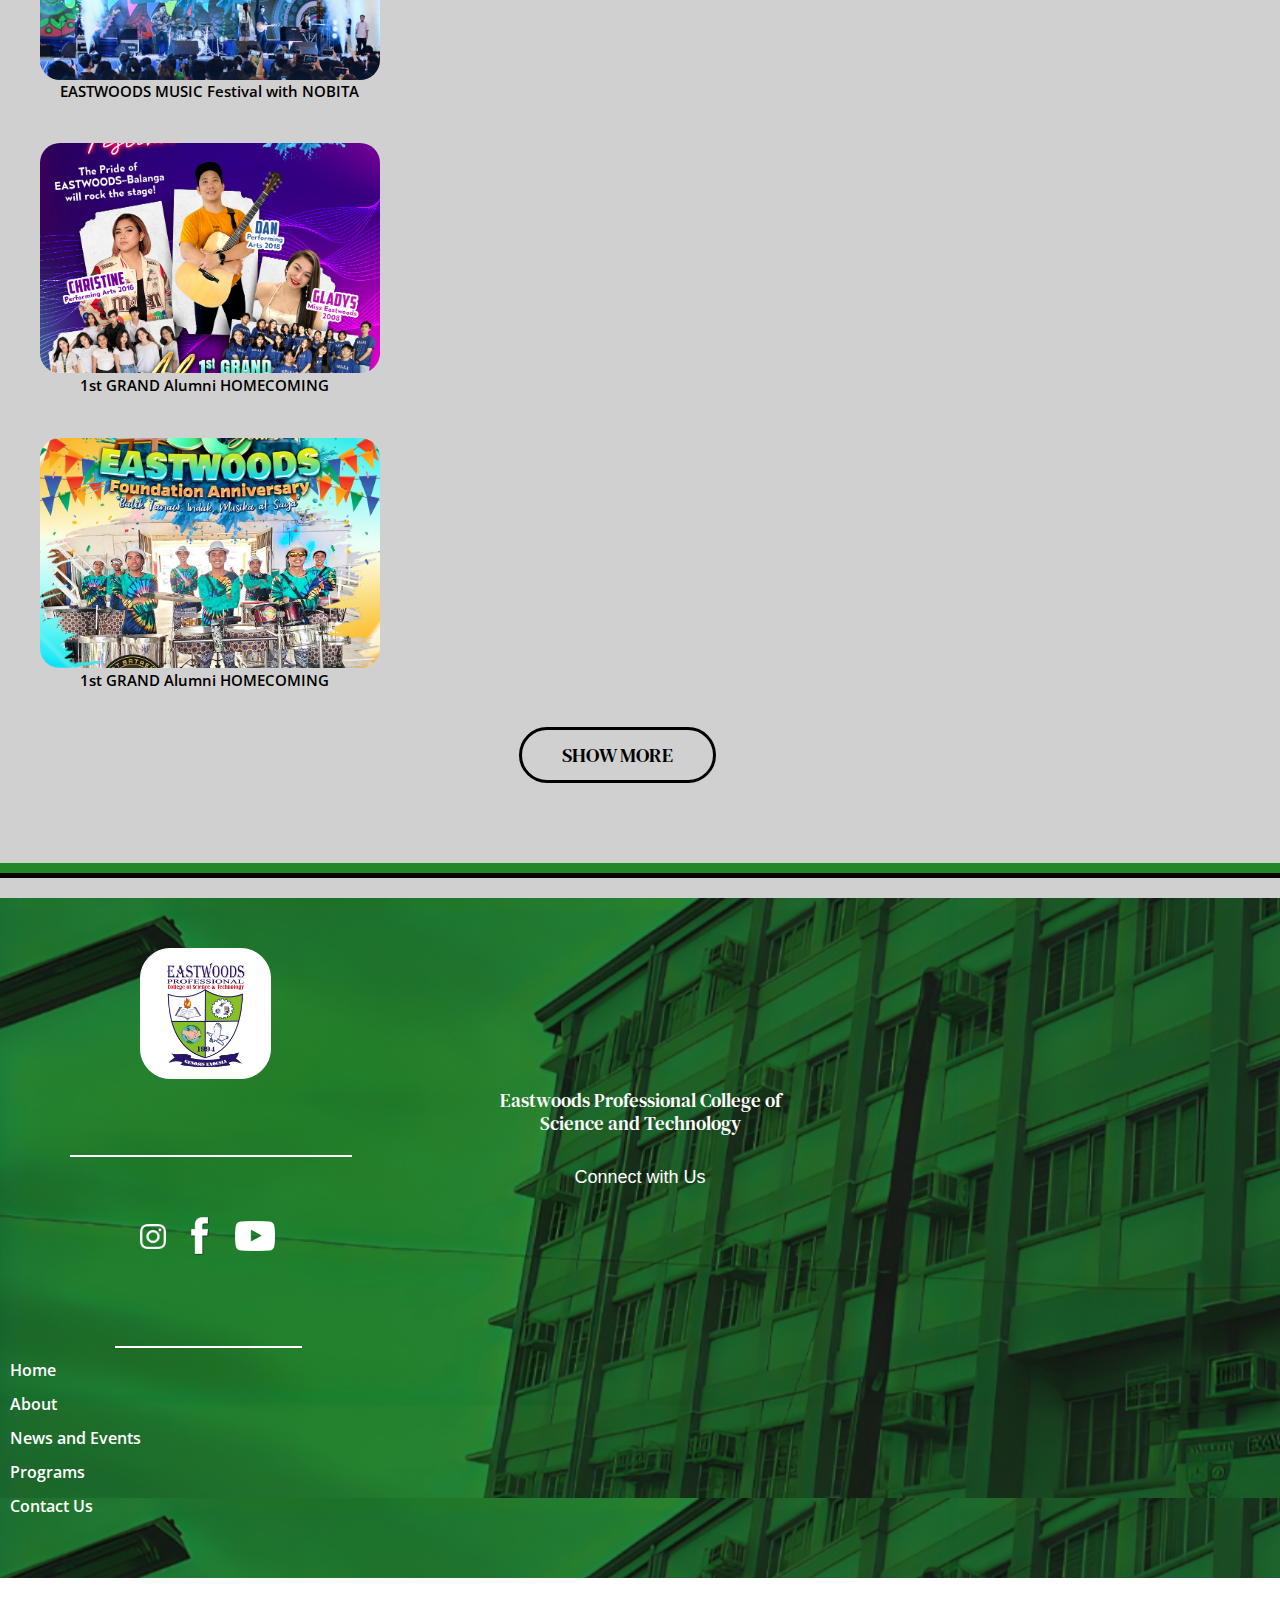
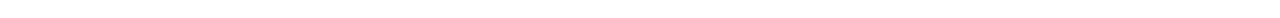
==== commit bcb1e955: "Add files via upload" ====
--- a/index.html
+++ b/index.html
@@ -37,7 +37,6 @@
     </style>
 </head>
 <body>
-
     <div class="schoolBanner">
         <div class="schoolLogo">
             <a href="index.html"><img src="images/websiteLogo.png" alt="epcst logo" style="height: 102px; width: 110px;" class="mobile-Logo"></a>
@@ -53,17 +52,31 @@
         </div>
     </div>
 
-    <nav class="nav-bar">
-        <ul>
-            <li><a href="#" style="text-decoration: none;">Home</a></li>
-            <li><a href="#" style="text-decoration: none;">About</a></li>
-            <li><a href="#" style="text-decoration: none;">Programs</a></li>
-            <li><a href="#" style="text-decoration: none;">News and Events</a></li>
-            <li><a href="#" style="text-decoration: none;">Contact Us</a></li>
-            <div class="green-line-left"></div>
-            <div class="black-line-center"></div>
-        </ul>
+    <nav>
+        <input type="checkbox" id="sidebar-active">
+        <label for="sidebar-active" class="open-sidebar-button">
+            <svg xmlns="http://www.w3.org/2000/svg" height="32" viewBox="0 -960 960 960" width="32">
+                <path d="M120-240v-80h720v80H120Zm0-200v-80h720v80H120Zm0-200v-80h720v80H120Z" />
+            </svg>
+        </label>
+
+        <div class="links-container">
+            <label for="sidebar-active" class="close-sidebar-button">
+                <svg xmlns="http://www.w3.org/2000/svg" height="32" viewBox="0 -960 960 960" width="32">
+                    <path
+                        d="m256-200-56-56 224-224-224-224 56-56 224 224 224-224 56 56-224 224 224 224-56 56-224-224-224 224Z" />
+                </svg>
+            </label>
+            <a href="index.html">Home</a>
+            <a href="about.html">About</a>
+            <a href="#">News and Events</a>
+            <a href="#">Programs</a>
+            <a href="#">Contact Us</a>
+        </div>
     </nav>
+
+    <div class="green-line-left"></div>
+    <div class="green-line-right"></div>
 
     <div class="header">
         <video autoplay muted loop class="background-vid">
@@ -174,25 +187,34 @@
             <h3 class="footer-schoolname">Eastwoods Professional College of <br> Science and Technology</h3>
             <div class="white-line-1"></div>
             <h4 class="connect">Connect with Us</h4>
-            <a href="#"><img src="images/instagram-white-icon.png" alt="Instagram" style="width: 26px; height: 25px;" class="insta"></a>
-            <a href="#"><img src="images/fb.png" alt="Instagram" style="width: 20px; height: 40px;" class="fb"></a>
-            <a href="#"><img src="images/yt.png" alt="Instagram" style="width: 40px; height: 30px;" class="yt"></a>
+            <a href="https://www.instagram.com/eastwoods_balanga/"><img src="images/instagram-white-icon.png" alt="Instagram" style="width: 26px; height: 25px;" class="insta"></a>
+            <a href="https://www.facebook.com/EPCST"><img src="images/fb.png" alt="Instagram" style="width: 20px; height: 40px;" class="fb"></a>
+            <a href="https://www.youtube.com/@eastwoodsprofessionalcolle8833"><img src="images/yt.png" alt="Instagram" style="width: 40px; height: 30px;" class="yt"></a>
             <div class="white-line-2"></div>
 
-            <nav class="footer-navbar">
-                <ul class="footer-nav">
-                    <li><a href="#" style="text-decoration: none;">Home</a></li>
-                    <li><a href="#" style="text-decoration: none;">About</a></li>
-                    <li><a href="#" style="text-decoration: none;">Programs</a></li>
-                    <li><a href="#" style="text-decoration: none;">News and Events</a></li>
-                    <li><a href="#" style="text-decoration: none;" class="no-border-right">Contact Us</a></li>
+            <div class="foot-nav">
+                <ul>
+                <li><a href="index.html">Home</a> </li>
+                <li><a href="about.html" >About</a></li>
+                <li><a href="#">News and Events</a></li>
+                <li><a href="#">Programs</a></li>
+                <li><a href="#">Contact Us</a></li>
                 </ul>
-    
-            </nav>
+            </div>
+
             <p class="all-rights-reserved">Copyright ©2024. All Rights Reserved Eastwoods Professional College of Science & Technology | Bataan PH</p>
         </div>
         
     </div>
-
+    <script>
+        function showSidebar() { 
+            const sidebar = document.querySelector('.sidebar') 
+            sidebar.style.display = 'flex' 
+        }
+        function hideSidebar(){
+            const sidebar = document.querySelector('.sidebar')
+            sidebar.style.display = 'none'
+        }
+    </script>
 </body>
 </html>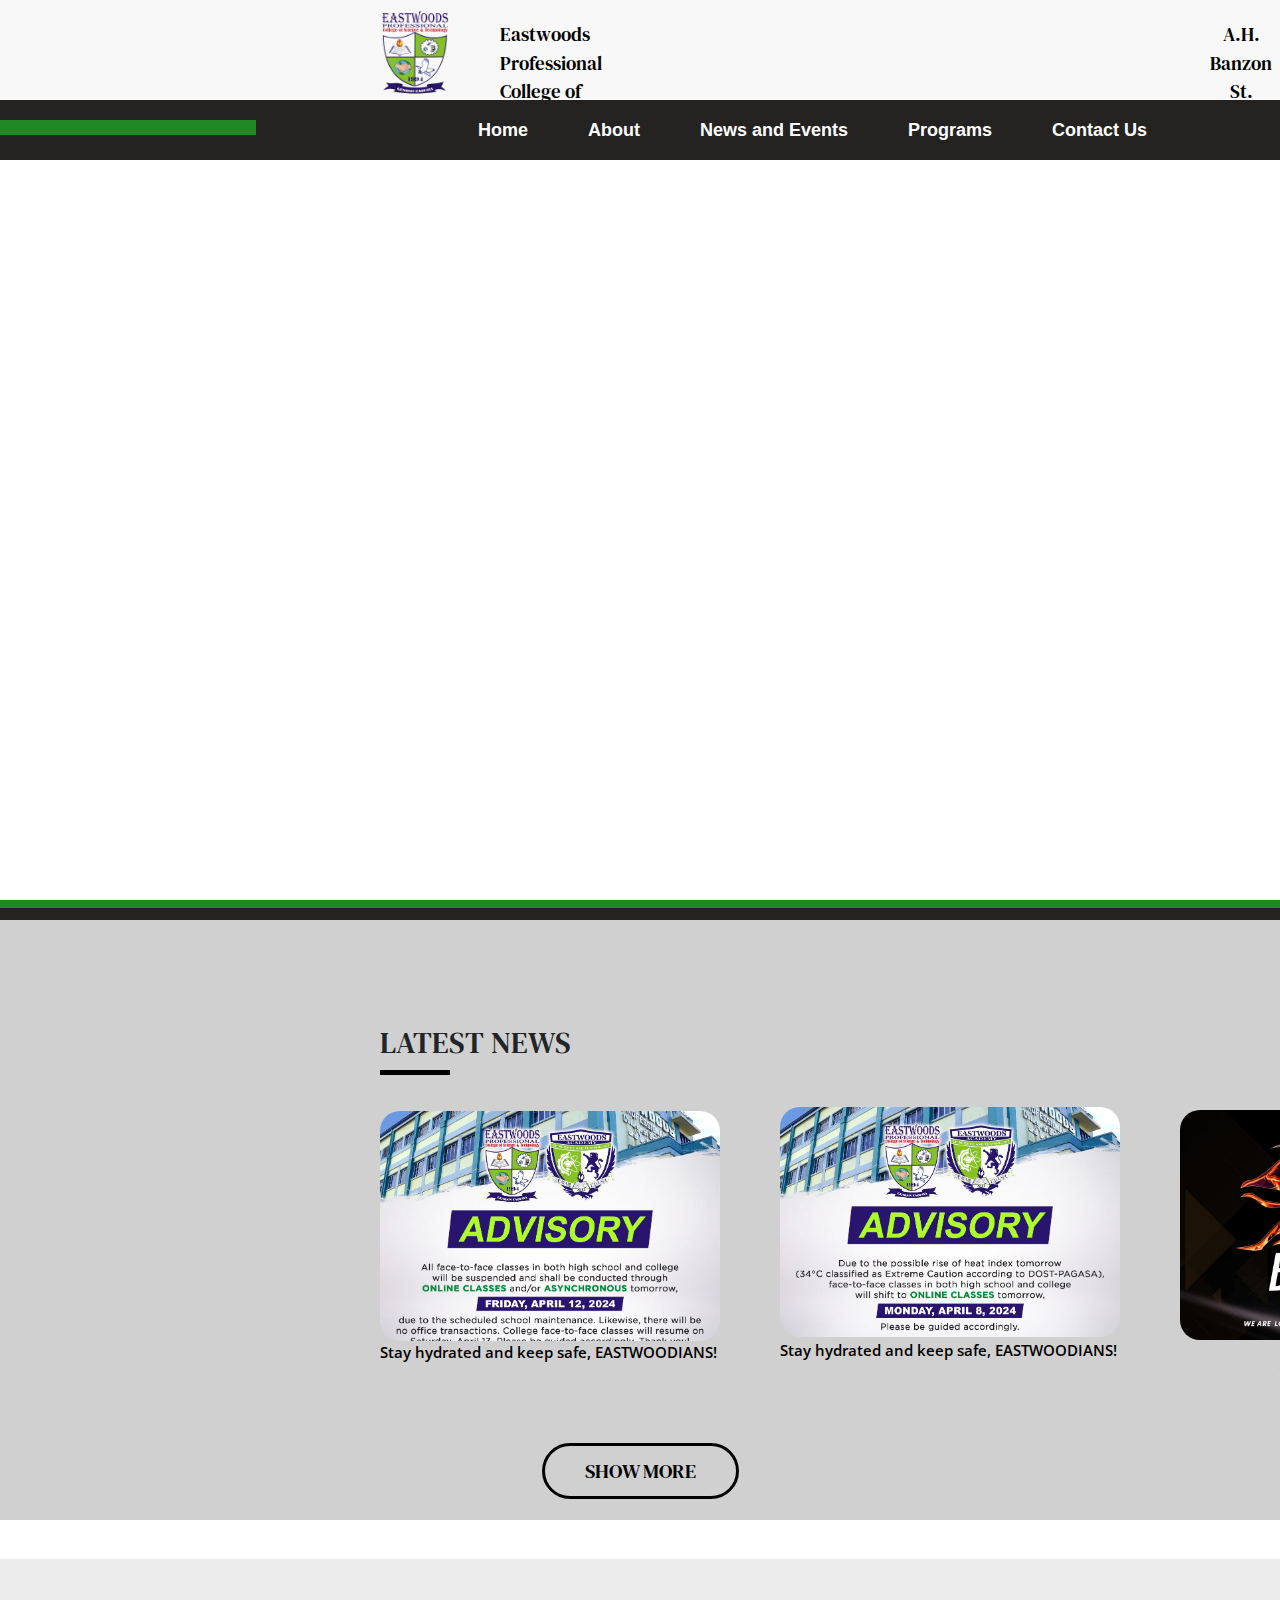
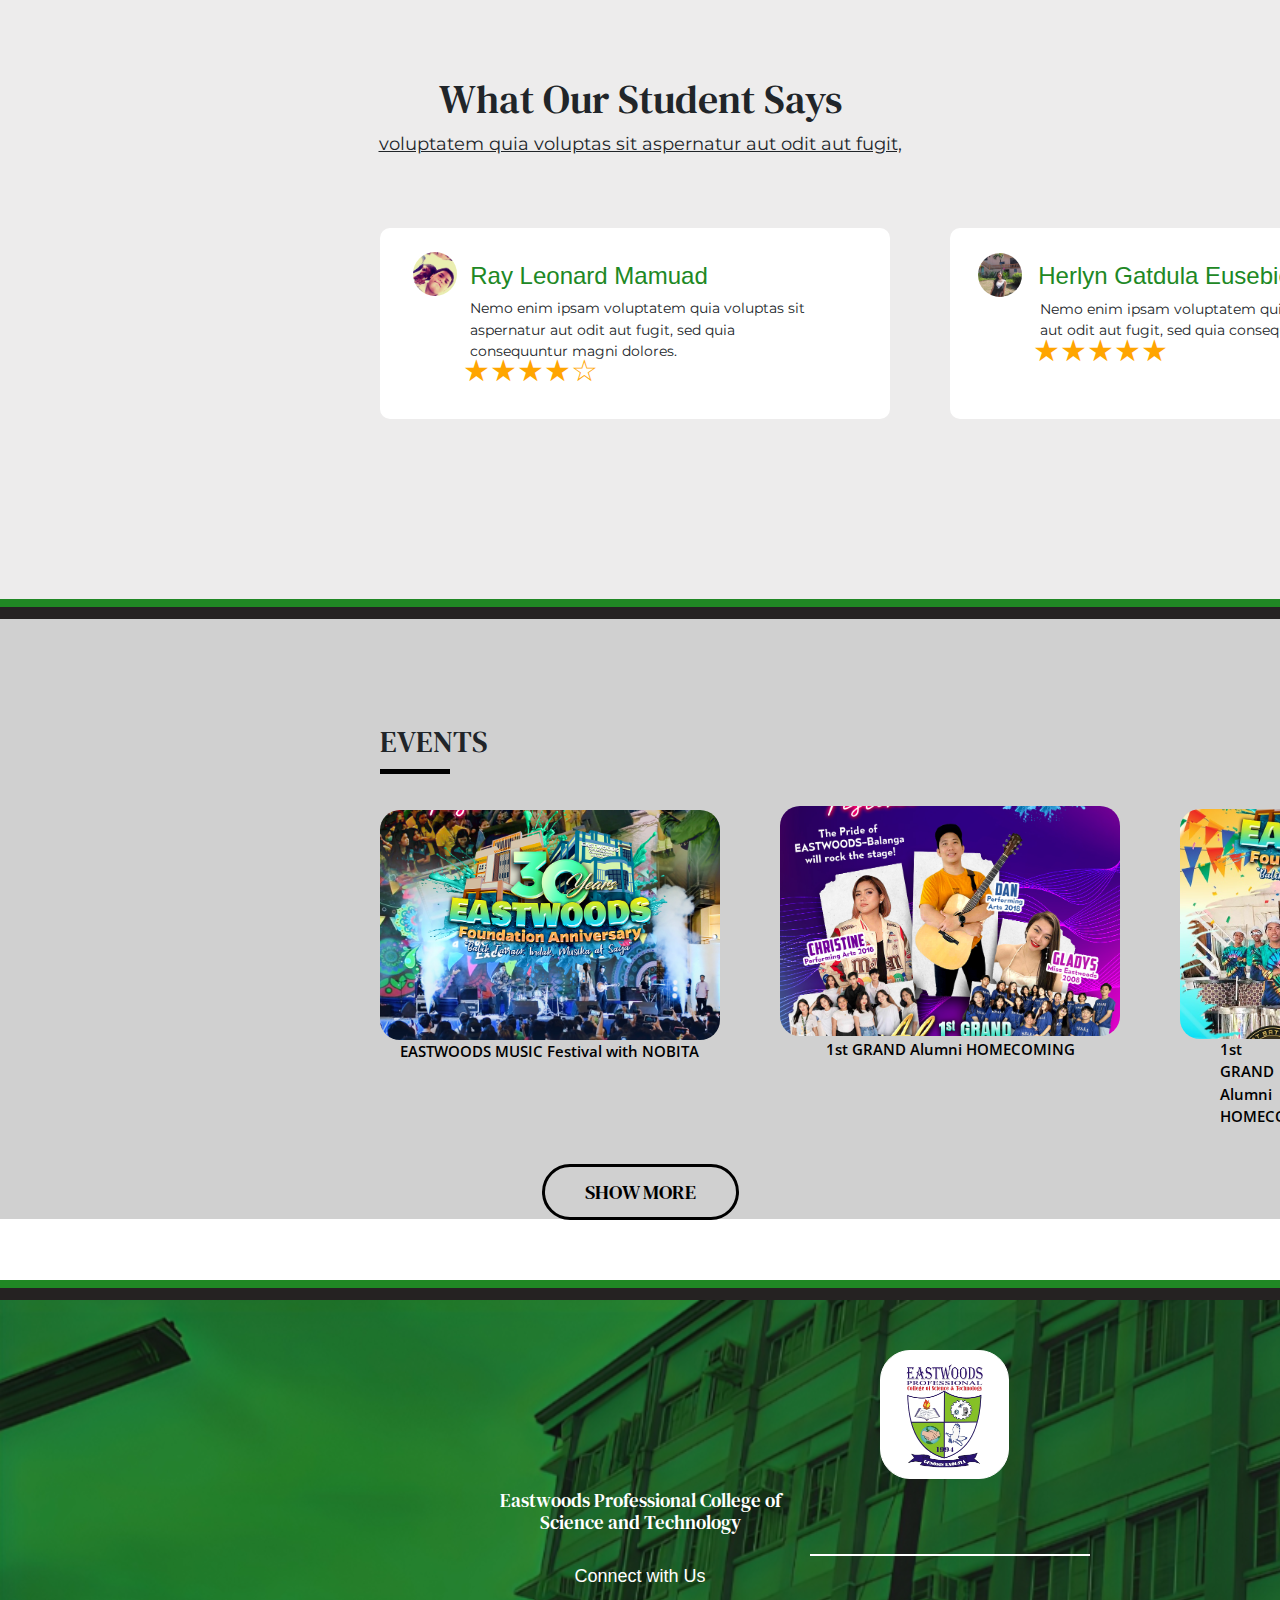
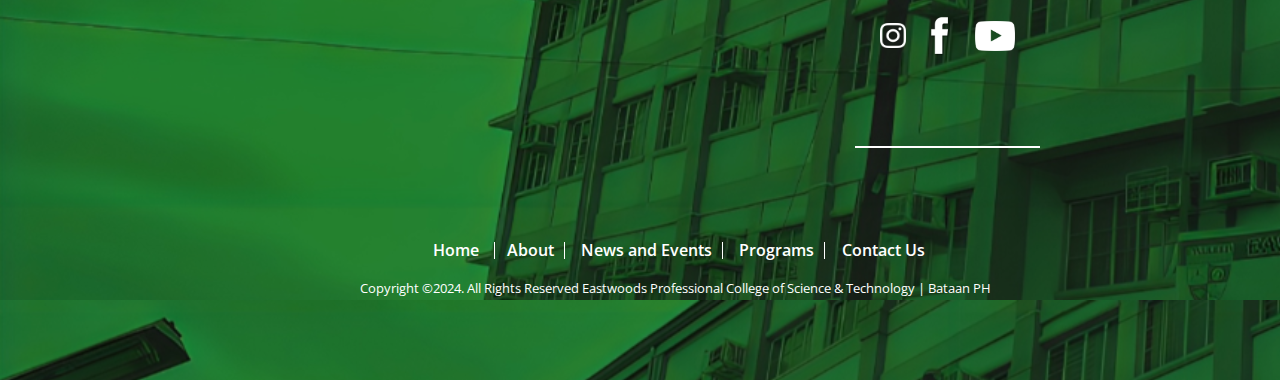
==== commit 80cb38a1: "Project Page" ====
--- a/index.html
+++ b/index.html
@@ -70,14 +70,14 @@
             <a href="index.html">Home</a>
             <a href="about.html">About</a>
             <a href="#">News and Events</a>
-            <a href="#">Programs</a>
+            <a href="program.html">Programs</a>
             <a href="#">Contact Us</a>
         </div>
     </nav>
 
     <div class="green-line-left"></div>
     <div class="green-line-right"></div>
-
+    
     <div class="header">
         <video autoplay muted loop class="background-vid">
             <source src="images/videoBanner(compressed).mp4" type="video/mp4">
@@ -88,6 +88,7 @@
     </div>
 
     <div class="linegap-green"></div>
+    <div class="linegap-black-1"></div>
 
     <!--BACKGROUND-->
     <div class="latest-news">
--- a/css/homeDesign.css
+++ b/css/homeDesign.css
@@ -1,95 +1,149 @@
-*{
+@import url('https://fonts.googleapis.com/css2?family=Merriweather:ital,wght@0,300;0,400;0,700;0,900;1,300;1,400;1,700;1,900&display=swap');
+
+:root {
+    --color-1: #0f1016;
+    --text-color: #f0f0f0;
+    --accent-color: #006aff;
+}
+
+* {
     margin: 0;
     padding: 0;
     box-sizing: border-box;
 }
 
-.header{
-    width: 100%;
-    height: 100vh;
-    display: flex;
-    align-items: center;
-    justify-content: center;
-    display: flex;
-}
-
-.content{
-    text-align: center;
-}
-
-.content h1 {
-    color: white;
-    margin-bottom: 30px;
-    margin-right: -50px;
-}
-
-.background-vid{
-    position: absolute;
-    right: 0;
-    bottom: 0;
-    z-index: -1;
-    display: flex;
-}
-
-li{
-    display: inline-flex;
-    font-family: "Open Sans", sans-serif;
-    font-weight: 600;
-    margin-right: 50px;
-}
-
-a{
-    color: white;
-}
-
-a:hover{
-    color: #208824;
-}
-
-ul{
-    text-align: center;
-}
-
-.nav-bar{
-    position: fixed;
-    width: 100%;
-    background-color: black;
-    padding-top: 10px;
-    margin-top: 100px;
-    display: flex;
-}
-
-.green-line-left{
-    width: 2000px;
-    height: 10px;
-    background-color: #208824;
-    margin-top: -15px;
-    display: flex;
-}
-
-.black-line-center{
-    background-color: black;
-    width: 1500px;
-    height: 10px;
-    margin-top: -10px;
-    margin-left: 200px;
-    display: flex;
-}
-
-.schoolBanner{
+html {
+    font-size: 16px;
+    font-family: merriweather;
+
+}
+
+.schoolBanner {
     height: 105px;
     background-color: #F8F8F8;
     position: fixed;
     width: 100%;
     display: inline-flex;
-}
-
-.schoolLogo{
+    overflow: hidden;
+}
+
+
+nav {
+    height: 60px;
+    background-color: rgb(37, 34, 34);
+    display: block;
+    justify-content: flex-end;
+    align-items: center;
+    position:fixed ;
+    width: 100%;
+    margin-top: 100px;
+}
+.links-container {
+    height: 100%;
+    width: 100%;
+    display: flex;
+    flex-direction: row;
+    align-items: flex-start;
+    margin-left: 35%;
+    margin-right: 25%;
+}
+
+nav a {
+    height: 100%;
+    padding: 0 30px;
+    display: flex;
+    align-items: center;
+    text-decoration: none;
+    color: white;
+    font-size: 18px;
+    font-weight: 600;
+    text-decoration: none;
+    font-family: "Open Sans" sans-serif;
+    font-weight: 550;
+}
+
+nav a:hover {
+    background-color: green;
+}
+
+nav a:hover {
+    color: white;
+    font-size: 18px;
+    font-weight: 700;
+    text-decoration: none;
+    
+}
+
+nav svg {
+    fill : white;
+}
+
+.green-line{
+    color: #208824;
+    height: 5px;
+    margin-top: -20px;
+    width: 40px;
+    position: absolute;
+}
+
+#sidebar-active {
+    display : none;
+    
+}
+
+.open-sidebar-button, .close-sidebar-button {
+    padding-top: 8px;
+    display: none;
+}
+
+.green-line-left{
+    width: 20%;
+    height: 15px;
+    background-color: #208824;
+    position: fixed;
+    margin-top: 120px;
+    margin-left: 0;
+}
+.green-line-right{
+    width: 20%;
+    height: 15px;
+    background-color: #208824;
+    position: fixed;
+    margin-top: 120px;
+    margin-left: 1600px;
+}
+.header {
+    width: 100%;
+    height: 100vh;
+    align-items: center;
+    justify-content: center;
+    display: flex;
+}
+
+.content {
+    text-align: center;
+}
+
+.content h1 {
+    color: white;
+    margin-bottom: 30px;
+    margin-right: -50px;
+}
+
+.background-vid {
+    position: absolute;
+    right: 0;
+    bottom: 0;
+    z-index: -1;
+    display: flex;
+}
+
+.schoolLogo {
     margin-left: 360px;
     display: flex;
 }
 
-.schoolName{
+.schoolName {
     font-family: "DM Serif Text", sans-serif;
     margin-top: 20px;
     margin-left: 30px;
@@ -97,7 +151,7 @@
     display: flex;
 }
 
-.adr{
+.adr {
     text-align: right;
     margin-top: 20px;
     margin-left: 600px;
@@ -106,32 +160,30 @@
     display: flex;
 }
 
-.address{
+.address {
     text-align: center;
 }
 
-.linegap-green{
-    height: 10px;
+.linegap-green {
+    height: 8px;
     background-color: #208824;
-    margin-top: 10px;
-    display: flex;
-}
-
-.latest-news{
+    display: flex;
+}
+
+.latest-news {
     height: 600px;
     background-color: #D0D0D0;
-    margin-top: 10px;
-    display: flex;
-}
-
-.news-Title h1{
+    display: flex;
+}
+
+.news-Title h1 {
     font-size: 30px;
     margin-left: 380px;
     margin-top: -50px;
     display: flex;
 }
 
-.undernews-Title{
+.undernews-Title {
     height: 5px;
     width: 70px;
     background-color: black;
@@ -139,14 +191,16 @@
     margin-top: -450px;
 }
 
-.news-1, .event-1{
+.news-1,
+.event-1 {
     margin-left: 380px;
     margin-top: 100px;
     object-fit: cover;
     border-radius: 20px;
 }
 
-.news-1-descr, .event-1-descr{
+.news-1-descr,
+.event-1-descr {
     margin-left: 380px;
     color: black;
     font-family: "Open Sans", sans-serif;
@@ -155,14 +209,16 @@
     font-size: 15px;
 }
 
-.news-2, .event-2{
+.news-2,
+.event-2 {
     object-fit: cover;
     border-radius: 20px;
     margin-left: 780px;
     margin-top: -340px;
 }
 
-.news-2-descr, .event-2-descr{
+.news-2-descr,
+.event-2-descr {
     color: black;
     font-family: "Open Sans", sans-serif;
     text-decoration: none;
@@ -172,14 +228,16 @@
     font-size: 15px;
 }
 
-.news-3, .event-3{
+.news-3,
+.event-3 {
     object-fit: cover;
     border-radius: 20px;
     margin-left: 1180px;
     margin-top: -330px;
 }
 
-.news-3-descr, .event-3-descr{
+.news-3-descr,
+.event-3-descr {
     margin-left: 1280px;
     margin-top: -62.5px;
     color: black;
@@ -189,11 +247,12 @@
     font-size: 15px;
 }
 
-.container, .container-2{
+.container,
+.container-2 {
     text-align: center;
 }
 
-.btn{
+.btn {
     border: 1px solid black;
     background-color: none;
     padding: 10px 40px;
@@ -206,35 +265,41 @@
     margin-top: 20px;
 }
 
-.btn1{
+.btn1,
+.btn2 {
     color: black;
 }
 
-.btn1:hover{
+.btn1:hover {
     color: white;
     background-color: #208824;
 }
 
-.what-students-say{
+.btn2:hover {
+    color: white;
+    background-color: #208824;
+}
+
+.what-students-say {
     height: 640px;
     background-color: #EDECEC;
     margin-top: 60px;
 }
 
-.title-what-student-say{
+.title-what-student-say {
     text-align: center;
     margin-top: -524px;
     font-size: 48px;
 }
 
-.mini-description{
+.mini-description {
     text-align: center;
     font-size: 18px;
     font-family: "Montserrat", sans-serif;
     text-decoration: underline;
 }
 
-.reviews{
+.reviews {
     width: 510px;
     height: 191px;
     background-color: white;
@@ -243,21 +308,21 @@
     margin-top: 70px;
 }
 
-.student-1{
+.student-1 {
     font-family: "Open Sans" sans-serif;
     margin-right: 70px;
 }
 
-.student-descr-1{
+.student-descr-1 {
     text-align: left;
     font-family: "Montserrat", sans-serif;
 }
 
-.student-1-name{
+.student-1-name {
     color: #208824;
 }
 
-.reviews-2{
+.reviews-2 {
     width: 510px;
     height: 191px;
     background-color: white;
@@ -266,77 +331,75 @@
     margin-top: -165px;
 }
 
-.student-descr-2{
+.student-descr-2 {
     text-align: left;
     font-family: "Montserrat", sans-serif;
 }
 
-.rating-1{
+.rating-1 {
     margin-top: -30px;
     margin-right: 140px;
     color: orange;
     font-size: 30px;
 }
 
-.rating-2{
+.rating-2 {
     color: orange;
     font-size: 30px;
     margin-top: -30px;
     margin-left: -210px;
 }
 
-.linegap-green-2{
+.linegap-green-2 {
     margin-top: 180px;
     background-color: #208824;
-    height: 10px;
-}
-
-.linegap-black-1{
+    height: 8px;
+}
+
+.linegap-black-1 {
     margin-top: 0px;
-    margin-bottom: 20px;
-    background-color: black;
-    height: 10px;
-}
-
-.events{
+    background-color: rgb(37, 34, 34);
+    height: 12px;
+}
+
+.events {
     height: 600px;
     background-color: #D0D0D0;
 }
 
-.event-Title h1{
+.event-Title h1 {
     font-size: 30px;
     margin-left: 380px;
     margin-top: -50px;
     display: flex;
 }
 
-.event-1-descr{
+.event-1-descr {
     margin-left: 400px;
 }
 
-.event-2-descr{
+.event-2-descr {
     margin-left: 826px;
 }
 
-.event-3-descr{
+.event-3-descr {
     margin-left: 1220px;
 }
 
 
-.linegap-green-3{
-    margin-top: 80px;
+.linegap-green-3 {
+    margin-top: 60px;
     background-color: #208824;
-    height: 10px;
-}
-
-.linegap-black-2{
+    height: 8px;
+}
+
+.linegap-black-2 {
     margin-top: 0px;
-    margin-bottom: 20px;
-    background-color: black;
-    height: 5px;
-}
-
-.img-2{
+    background-color: rgb(37, 34, 34);
+    height: 12px;
+}
+
+.img-2 {
     margin-top: 50px;
     border: 1px solid white;
     border-radius: 30px;
@@ -344,7 +407,7 @@
     margin-left: 880px;
 }
 
-.footer-schoolname{
+.footer-schoolname {
     font-size: 19px;
     text-align: center;
     margin-top: 10px;
@@ -354,16 +417,16 @@
     font-weight: 16px;
 }
 
-.white-line-1{
+.white-line-1 {
     border: 1px solid white;
     width: 280px;
     align-items: center;
     justify-content: center;
     margin-left: 810px;
     margin-top: 20px;
-} 
-
-.connect{
+}
+
+.connect {
     text-align: center;
     font-size: 18px;
     color: white;
@@ -371,120 +434,192 @@
 
 }
 
-.insta{
+.insta {
     margin-left: 880px;
     margin-top: 20px;
 }
 
-.fb{
+.fb {
     margin-left: 20px;
     margin-top: 20px;
 }
 
-.yt{
+.yt {
     margin-left: 20px;
     margin-top: 20px;
 }
 
-.white-line-2{
+.white-line-2 {
     border: 1px solid white;
     width: 185px;
     margin-left: 855px;
     margin-top: 90px;
-} 
-
-.footer-nav{
-    margin-top: 90px;
-}
-
-.footer-nav li{
-    text-align: center;
-    margin-right: 3px;
-    margin-left: 0px;
-    border-right: 1px solid white;
-    display: inline-block;
-    padding: 0 15px;
-}
-
-.all-rights-reserved{
+    margin-bottom: 90px;
+}
+
+.all-rights-reserved {
     text-align: center;
     color: white;
     font-family: "Open Sans", sans-serif;
     font-size: 13px;
-}
-
-.profile-pic-1{
-    margin-top: 15px; 
+    margin-left: 70px;
+}
+
+.profile-pic-1 {
+    margin-top: 15px;
     margin-right: 330px;
 }
 
-.footer-navbar{
-    justify-content: center;
-}
-
-@media only screen and (max-width: 412px), screen and (max-height: 915px){
-    *{
+.foot-nav li{
+    display: inline;
+    margin-right: 2px;
+    border-right: 1px solid white;
+    padding: 0 10px;
+}
+
+.foot-nav a{
+    font-family: "Open Sans", sans-serif;
+    color: white;
+    font-family: 13px;
+    font-weight: 600;
+}
+
+.foot-nav ul{
+    list-style: none;
+    text-align: center;
+}
+
+.foot-nav{
+    margin-left: 80px;
+}
+
+.foot-nav li:last-child {
+    border-right: none;
+  }
+
+@media only screen and (max-width: 412px) {
+    * {
         margin: 0;
         padding: 0;
         box-sizing: content-box;
     }
-    .schoolBanner{
-       width: 93%;
-    } 
-    .schoolLogo{
-        margin-left: 150px;
-    }
-
-    .schoolName, .adr, .green-line-left, .black-line-center{
+
+    .schoolBanner {
         display: none;
     }
-
-    li{
-        display: block;
-        font-family: "Open Sans", sans-serif;
-        font-weight: 600;
-        margin-right: 15px;
-        margin-top: 10px;
-        margin-left: 10px;
-    }
-    
-    ul{
-        text-align: left;
-    }
-    
-    .nav-bar{
+    nav a:hover {
+        color: white;
+        font-size: 16px;
+        font-weight: 700;
+        text-decoration: none;
+    }
+    .green-line-left, .green-line-right{
+        display: none;
+    }
+    .links-container{
+        flex-direction: column;
+        align-items: flex-start;
         position: fixed;
-        width: 93%;
-        background-color: black;
-        padding-top: 10px;
-        margin-top: 105px;
-    }
-    
-    .content{
+        top: 0;
+        right: 0;
+        z-index: 10;
+        width: 300px;
+        display: none;
+        background-color: var(--color-1);
+        box-shadow: -5px 0 5px rgba(0, 0, 0, 0.25);
+        transition: 0.8s ease-out;
+        margin-right: 0;
+        margin-left: 0;
+    }
+
+    nav a{
+        box-sizing: border-box;
+        height: auto;
+        width: 100%;
+        padding: 20px 30px;
+        justify-content: flex-start;
+
+    }
+    nav{
+        position: fixed;
+        width: 89.2%;
+        margin-top: 0px;
+        padding-right: 20px;
+    }
+
+    .close-sidebar-button{
+        padding-left: 70%;
+
+    }
+
+    .open-sidebar-button, .close-sidebar-button{
+        display: block ;
+        margin-right: 0;
+        margin-left: 0;
+        color: white;
+    }
+    #sidebar-active:checked ~ .links-container{
+        display: flex;
+    }
+
+    .open-sidebar-button{
+        padding-top: 8px;
+        padding-left: 90%;
+    }
+
+    .schoolLogo {
+        /* margin-left: 20px;
+        border: 3px solid red;
+        height: 60px; */
+        display: none;
+
+    }
+
+    .schoolName,
+    .adr,
+    .green-line-left,
+    .black-line-center {
+        display: none;
+        border: 3px solid red;
+
+
+    }
+
+
+    .content {
         font-size: 1px;
-        margin-right:80px;
-    }
-    
-    .latest-news{
+        margin-right: 80px;
+        border: 3px solid red;
+
+    }
+
+    .latest-news {
         height: 1500px;
         background-color: #D0D0D0;
         margin-top: 10px;
-    }
-
-    .news-Title{
+        border: 3px solid red;
+
+    }
+
+    .news-Title {
         margin-top: -1300px;
         margin-left: -350px;
         margin-bottom: 50px;
-    }
-
-    .news-2, .event-2{
+        border: 3px solid red;
+
+    }
+
+    .news-2,
+    .event-2 {
         object-fit: cover;
         border-radius: 20px;
         margin-left: 380px;
         margin-top: -5px;
-    }
-
-    .news-2-descr{
+        border: 3px solid red;
+
+    }
+
+    .news-2-descr {
         color: black;
         font-family: "Open Sans", sans-serif;
         text-decoration: none;
@@ -492,15 +627,20 @@
         margin-left: 380px;
         margin-top: -3px;
         font-size: 15px;
-    }
-    
-    .news-3, .event-3{
+        border: 3px solid red;
+
+    }
+
+    .news-3,
+    .event-3 {
         object-fit: cover;
         border-radius: 20px;
         margin-left: 380px;
         margin-top: -10px;
-    }
-    
+        border: 3px solid red;
+
+    }
+
     .news-3-descr {
         margin-left: 480px;
         margin-top: -5px;
@@ -509,132 +649,174 @@
         text-decoration: none;
         font-weight: 600;
         font-size: 15px;
-    }
-
-    .undernews-Title{
+        border: 3px solid red;
+
+    }
+
+    .undernews-Title {
         display: none;
-    }
-
-    .btn{
+        border: 3px solid red;
+
+    }
+
+    .btn {
         margin-left: 350px;
-    }
-
-    .event-1{
+        border: 3px solid red;
+
+    }
+
+    .event-1 {
         margin-top: 100px;
         margin-left: 40px;
-    }
-
-    .event-2{
+        border: 3px solid red;
+
+    }
+
+    .event-2 {
         margin-top: 25px;
         margin-left: 40px;
-    }
-
-    .event-3{
+        border: 3px solid red;
+
+    }
+
+    .event-3 {
         margin-top: 25px;
         margin-left: 40px;
-    }
-
-    .event-Title h1{
+        border: 3px solid red;
+
+    }
+
+    .event-Title h1 {
         font-size: 30px;
         margin-left: 40px;
         margin-top: -1250px;
         display: flex;
-    }
-
-    .events{
+        border: 3px solid red;
+
+    }
+
+    .events {
         height: 1300px;
-    }
-
-    .reviews{
+        border: 3px solid red;
+
+    }
+
+    .reviews {
         margin-left: 20px;
         margin-top: 30px;
         height: 250px;
         width: 370px;
-    }
-
-    .reviews-2{
+        border: 3px solid red;
+
+    }
+
+    .reviews-2 {
         display: none;
-    }
-    
-    .student-descr-2{
+        border: 3px solid red;
+
+    }
+
+    .student-descr-2 {
         display: none;
-    }
-    
-    .rating-1{
+        border: 3px solid red;
+
+    }
+
+    .rating-1 {
         margin-top: -30px;
         margin-right: 190px;
         color: orange;
         font-size: 30px;
         margin-left: 80px;
-    }
-    
-    .rating-2{
+        border: 3px solid red;
+
+    }
+
+    .rating-2 {
         display: none;
-    }
-
-    .student-descr-1{
+        border: 3px solid red;
+
+    }
+
+    .student-descr-1 {
         text-align: left;
         font-family: "Montserrat", sans-serif;
         font-size: 5px;
-    }
-
-    .student-1-name{
+        border: 3px solid red;
+
+    }
+
+    .student-1-name {
         color: #208824;
         margin-left: 50px;
-    }
-
-    .profile-pic-1{
+        border: 3px solid red;
+
+    }
+
+    .profile-pic-1 {
         margin-left: 25px;
-    }
-    
-    .btn2{
+        border: 3px solid red;
+
+    }
+
+    .btn2 {
         color: black;
         margin-left: -45px;
-    }
-
-    .event-1-descr{
+        border: 3px solid red;
+
+    }
+
+    .event-1-descr {
         margin-left: 60px;
-    }
-
-    .event-2-descr{
+        border: 3px solid red;
+
+    }
+
+    .event-2-descr {
         margin-left: 80px;
         margin-top: 1px;
-    }
-
-    .event-3-descr{
-        margin-left: 80px;  
-        margin-top: 1px; 
-    }
-
-    .img-2{
+        border: 3px solid red;
+
+    }
+
+    .event-3-descr {
+        margin-left: 80px;
+        margin-top: 1px;
+        border: 3px solid red;
+
+    }
+
+    .img-2 {
         margin-top: 50px;
         border: 1px solid white;
         border-radius: 30px;
         background-color: white;
         margin-left: 140px;
-    }
-
-    .white-line-1{
+        border: 3px solid red;
+
+    }
+
+    .white-line-1 {
         margin-left: 70px;
-    }
-
-    .white-line-2{
+        border: 3px solid red;
+
+    }
+
+    .white-line-2 {
         margin-left: 115px;
-    }
-
-    .insta{
+        border: 3px solid red;
+
+    }
+
+    .insta {
         margin-left: 140px;
-    }
-
-    .footer-nav{
-        display: none;
-    }
-    
-    .footer-nav li{
-       display: none;
-    }
-
-    .all-rights-reserved{
+        border: 3px solid red;
+
+    }
+
+    .all-rights-reserved {
         margin-top: 80px;
+        border: 3px solid red;
+
     }
 }